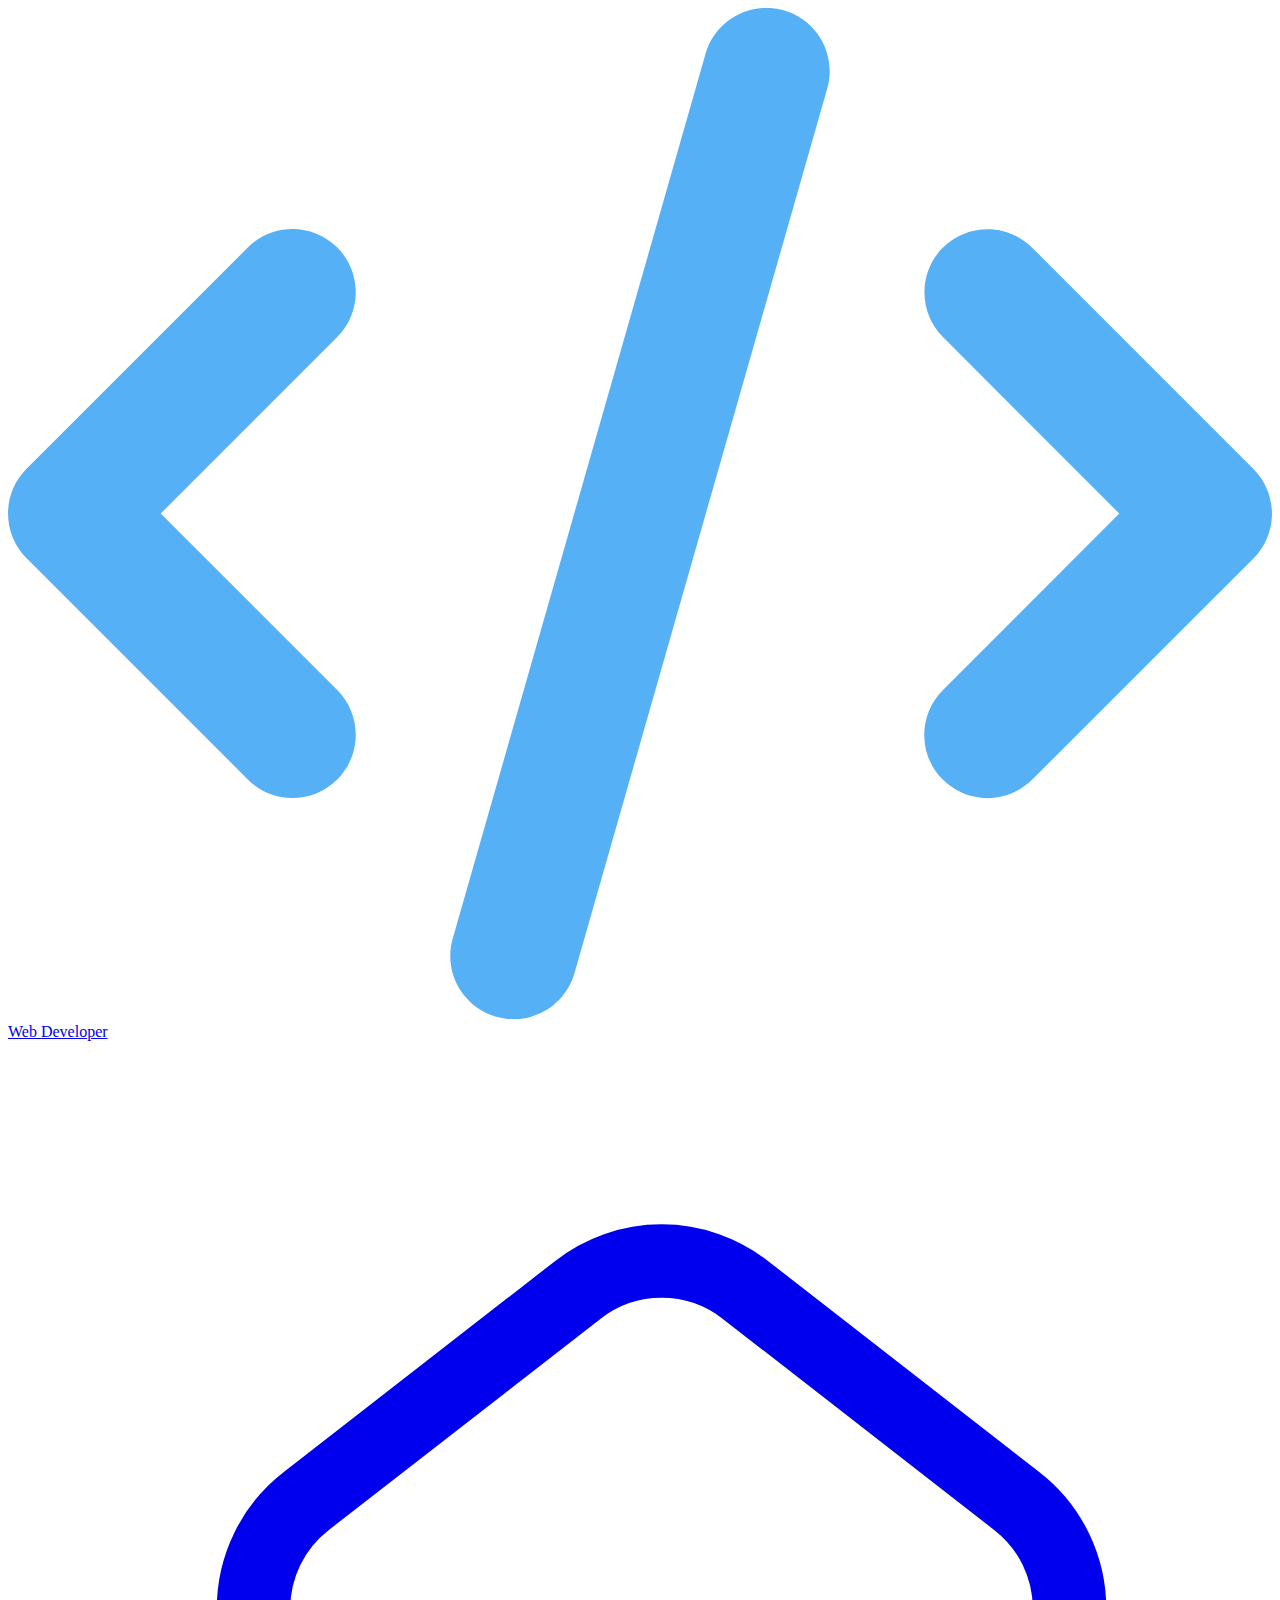
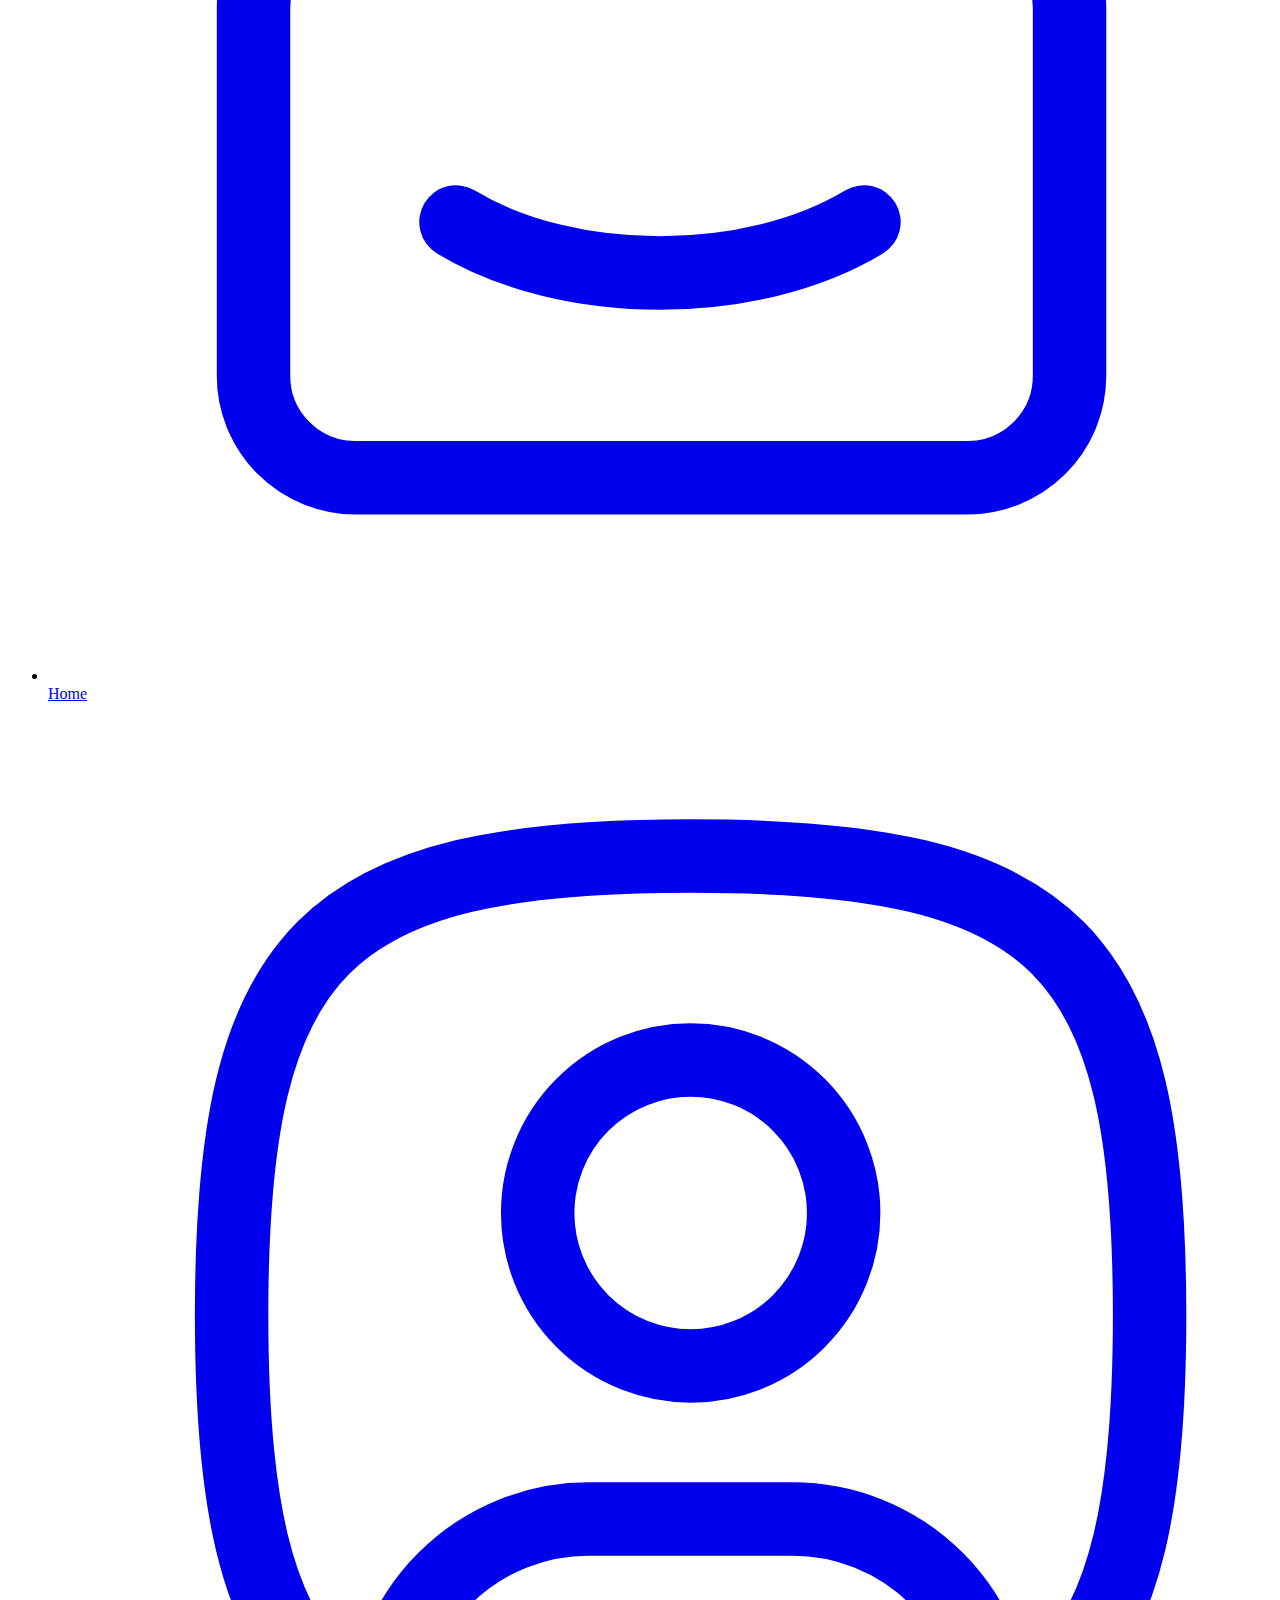
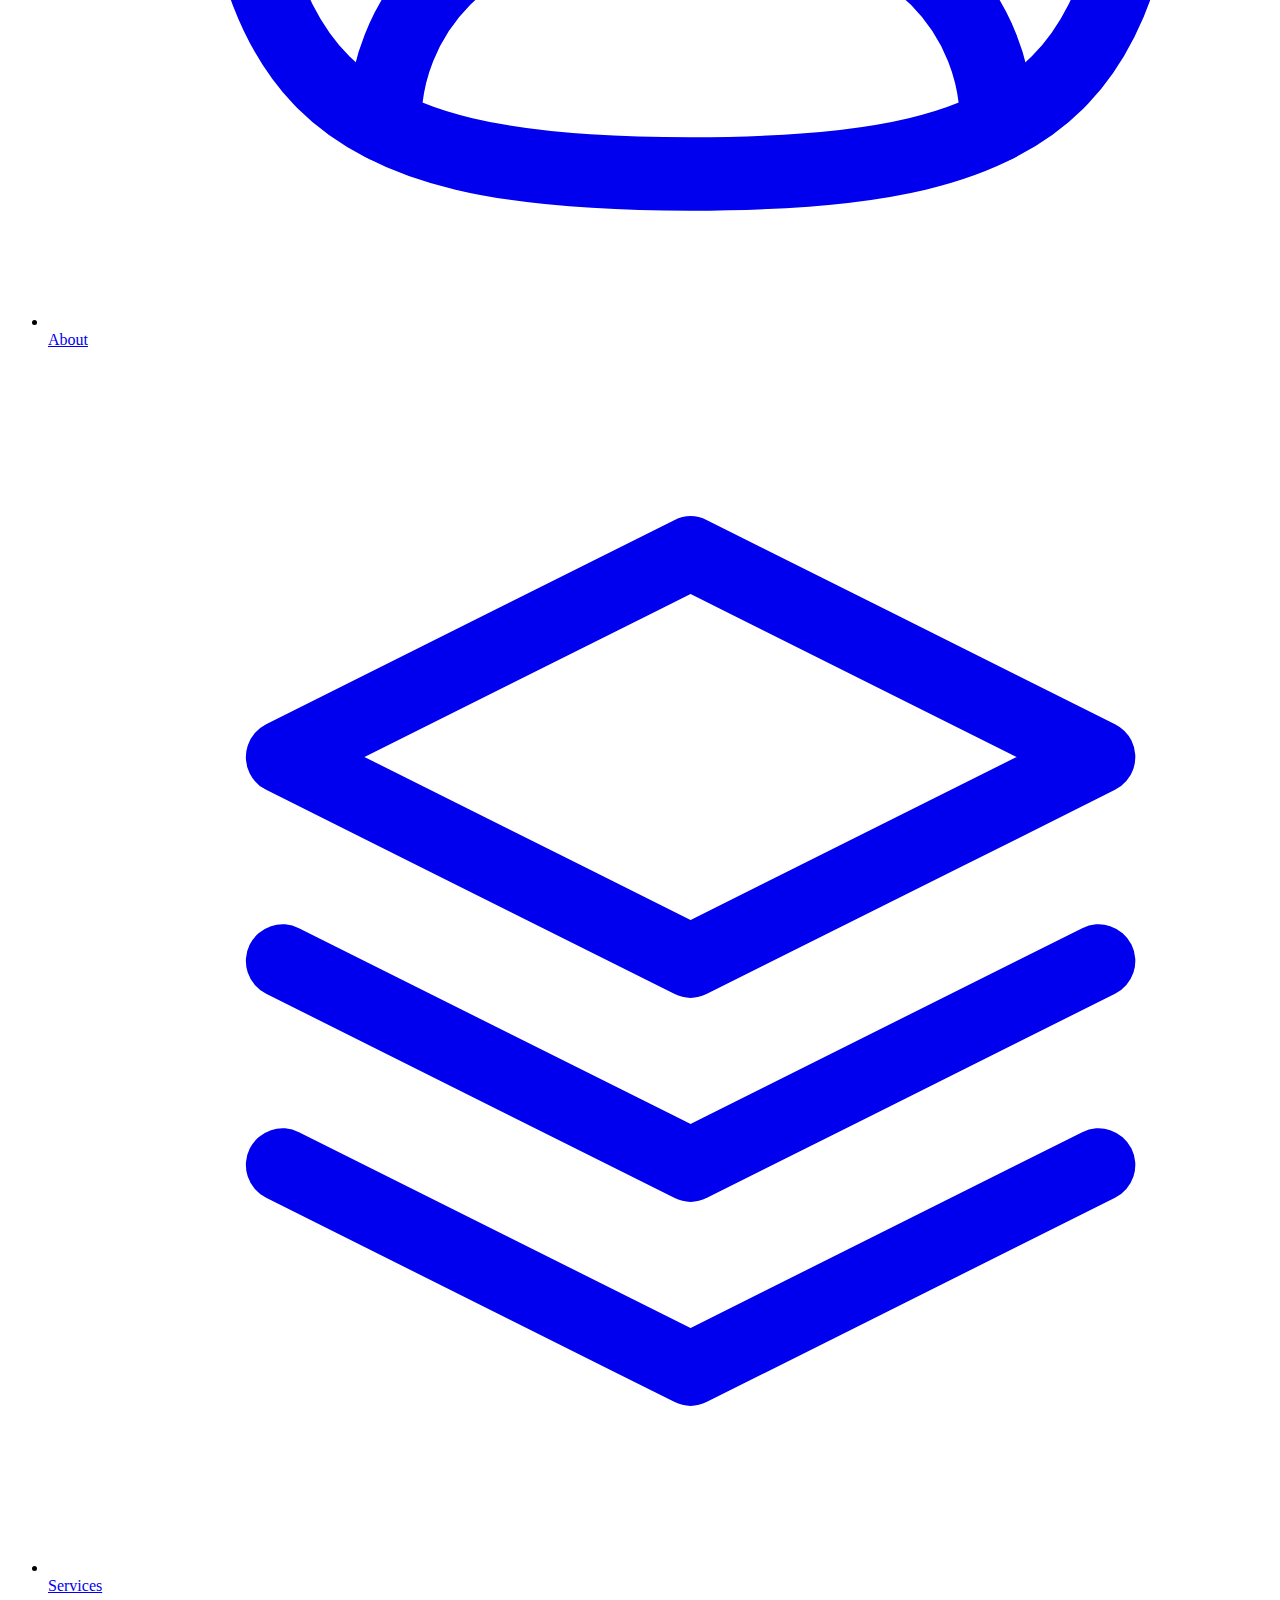
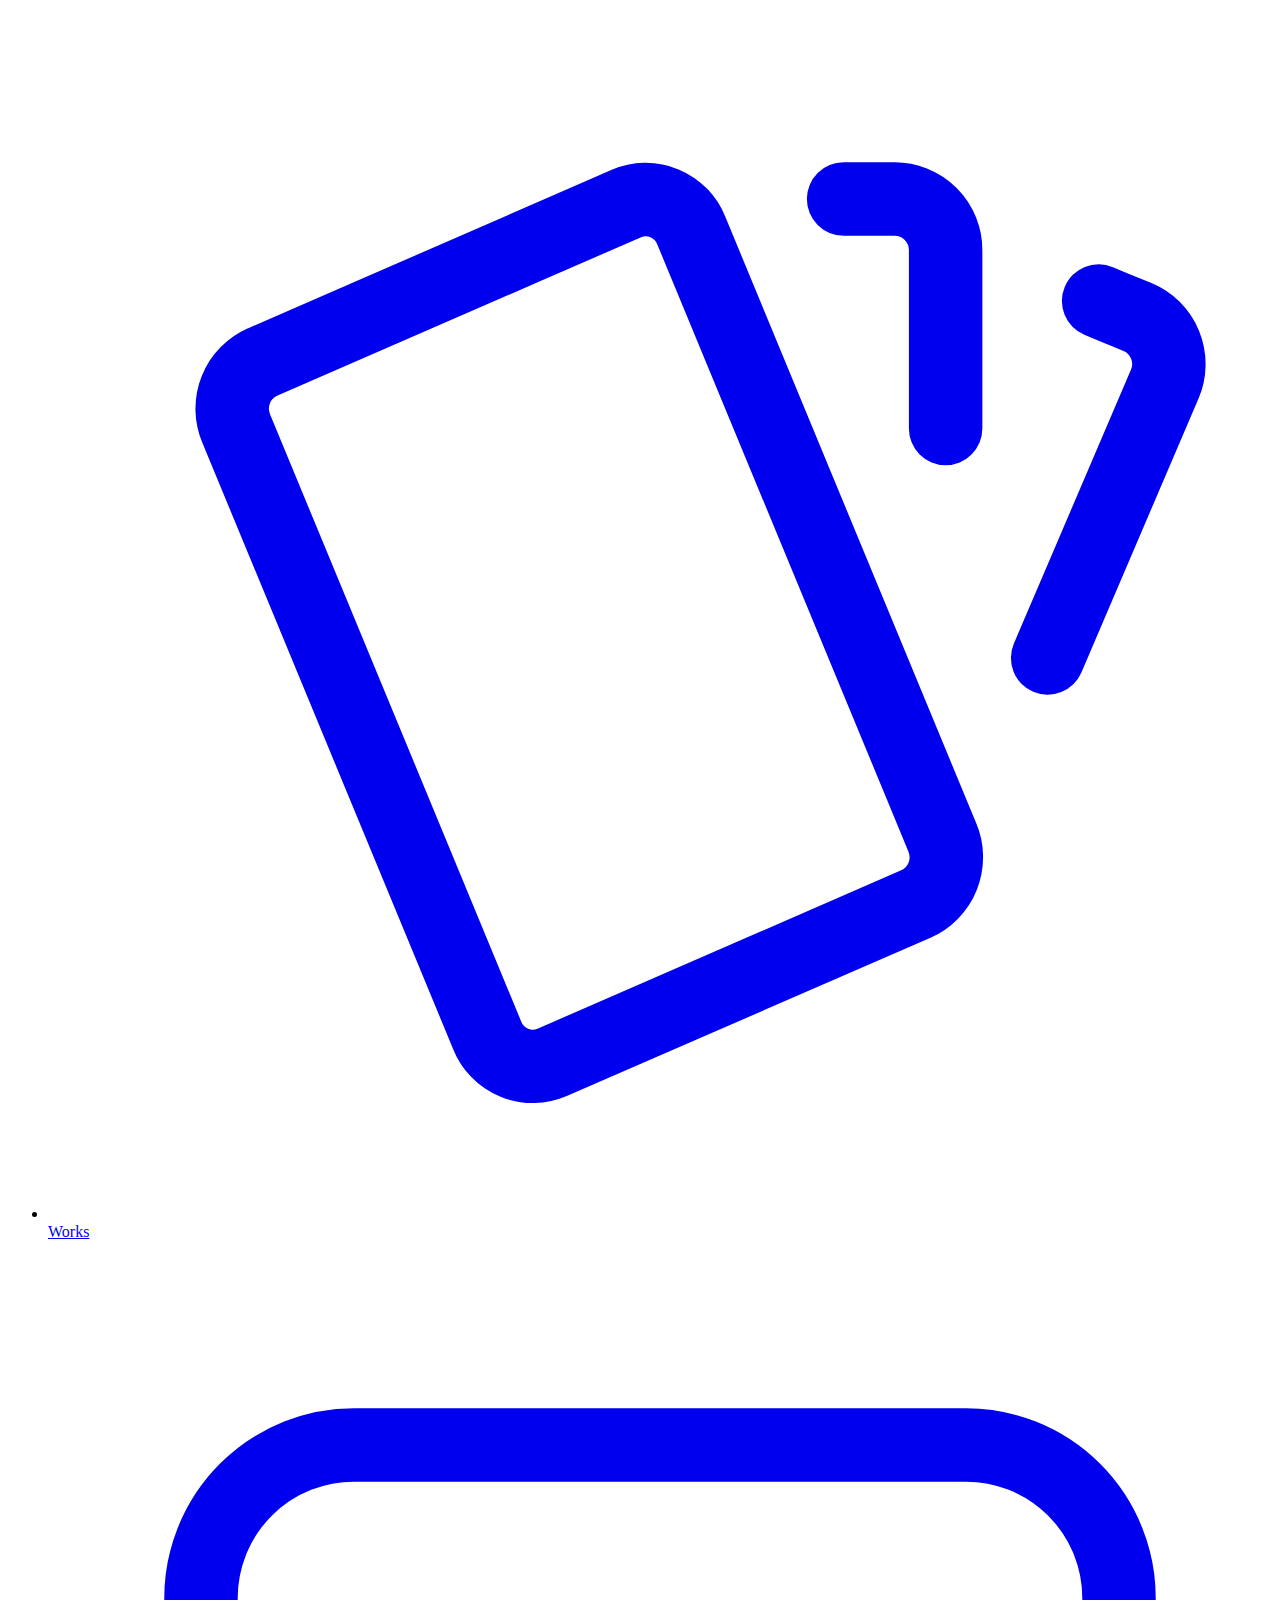
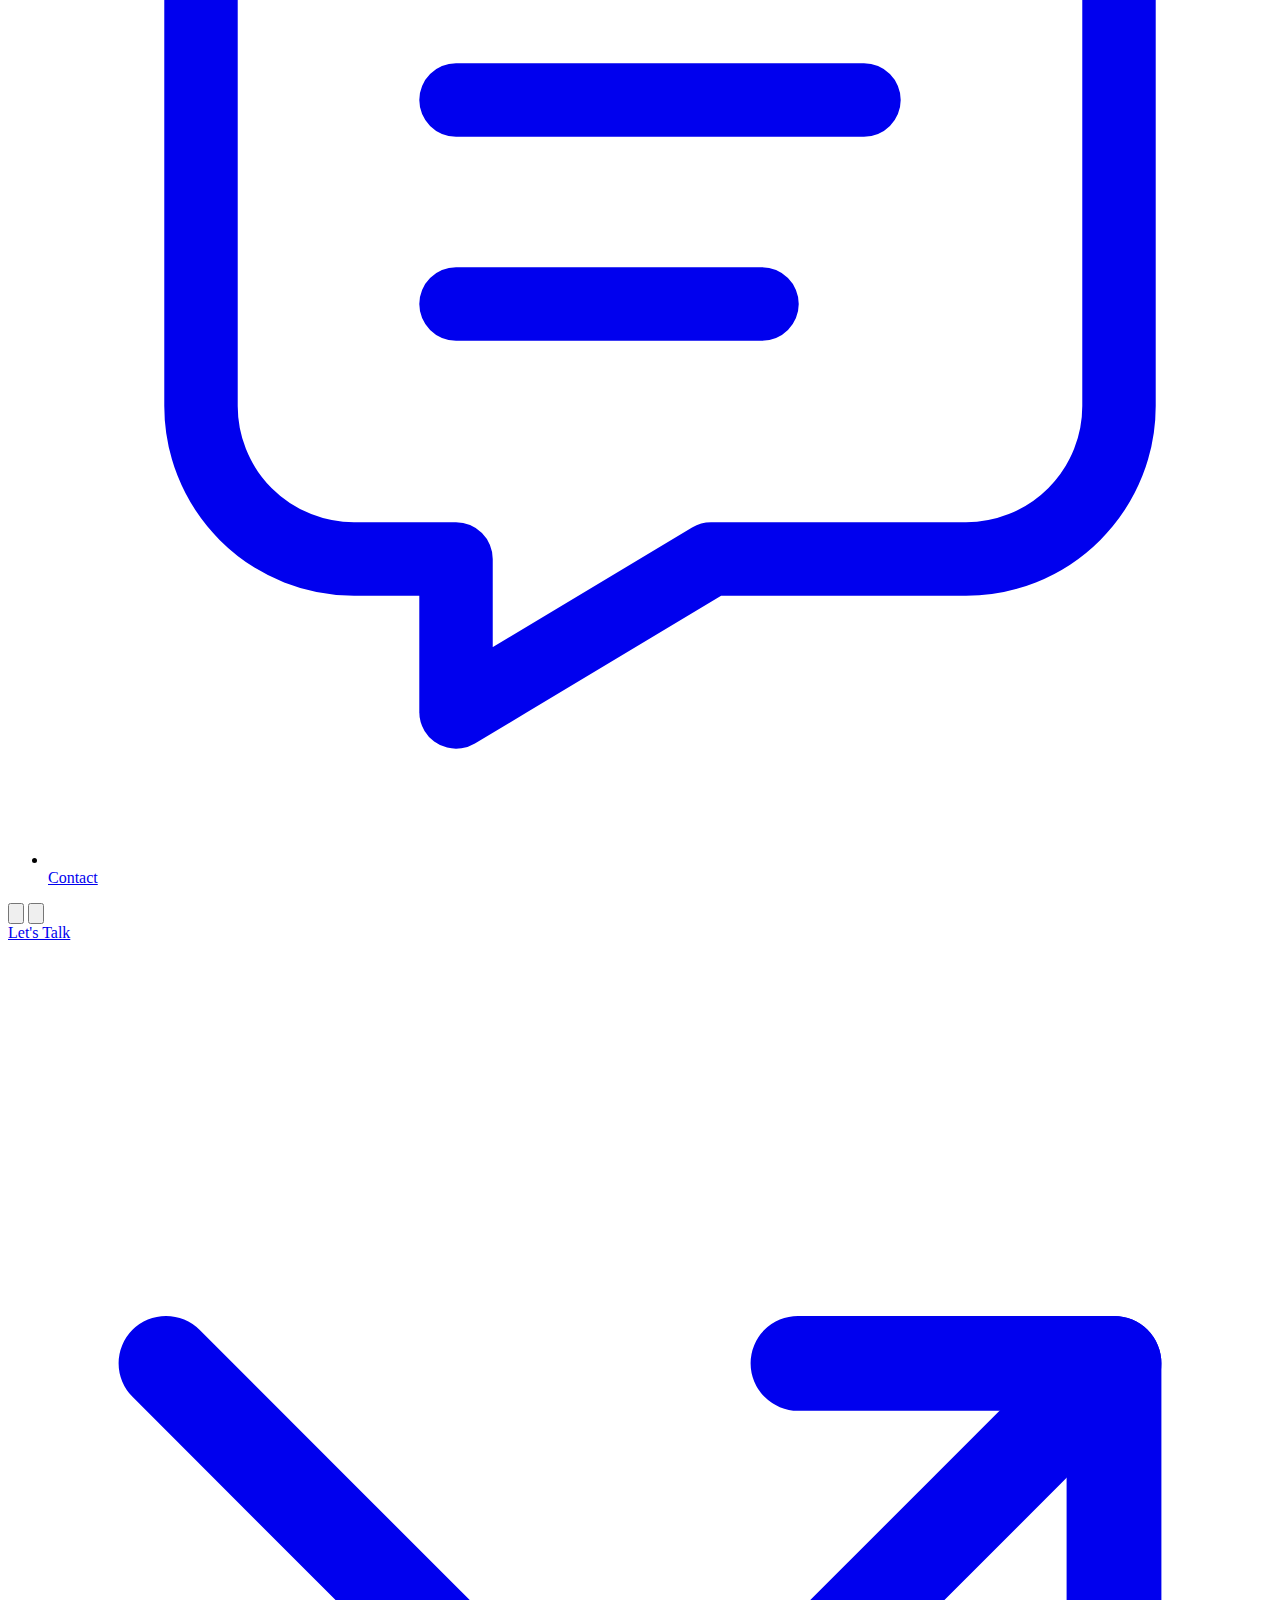
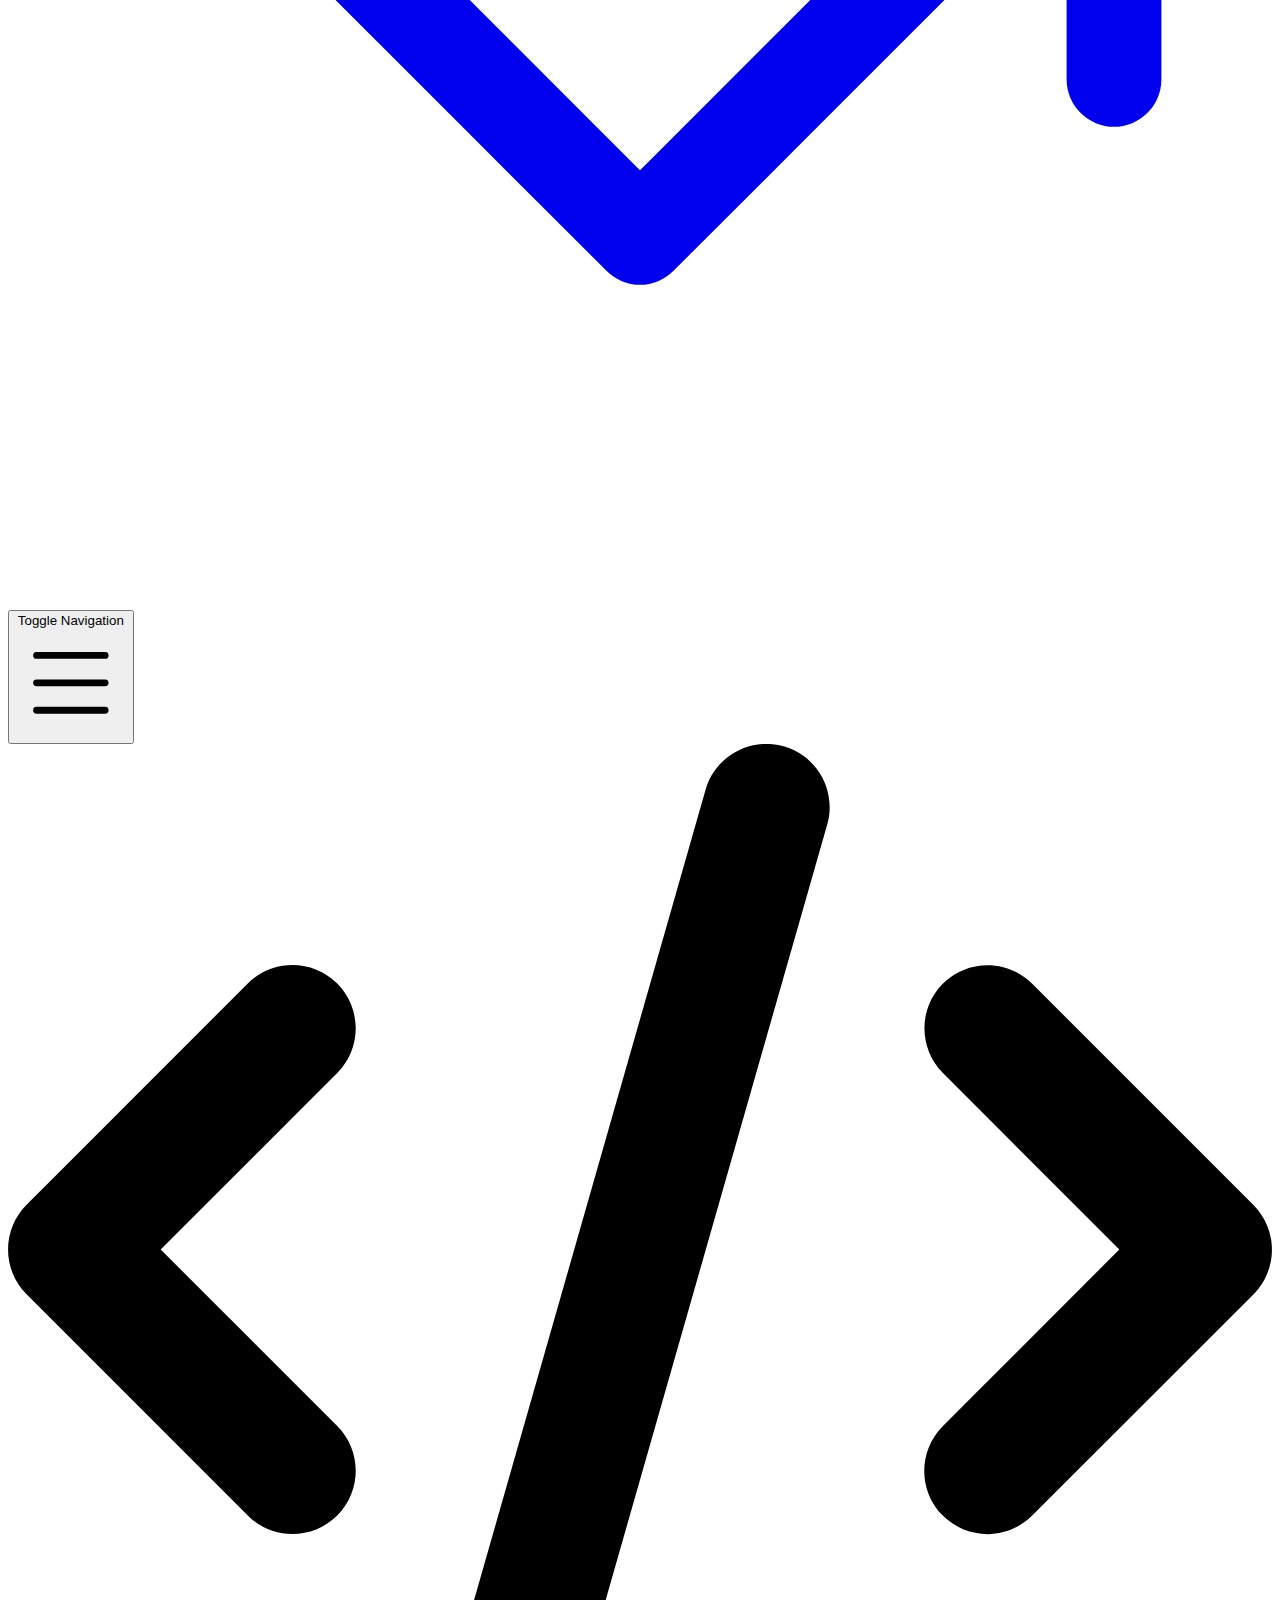
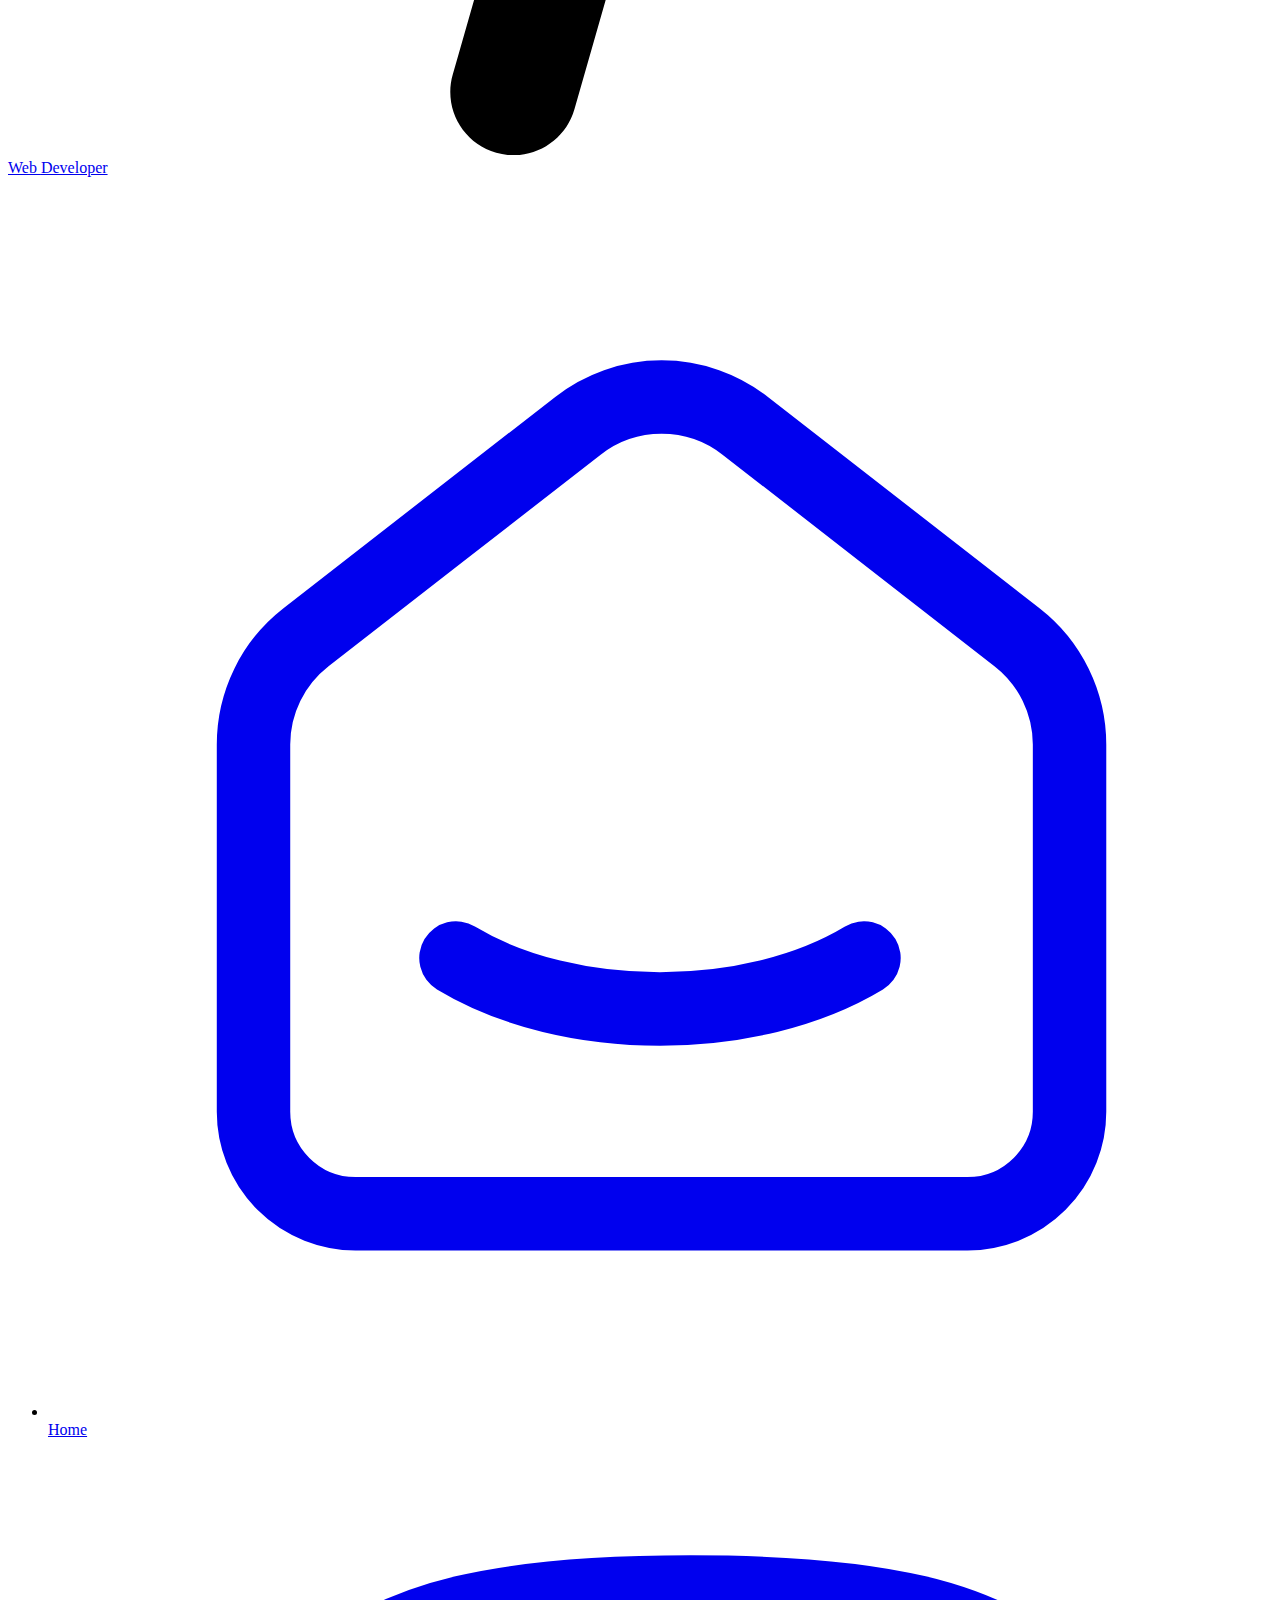
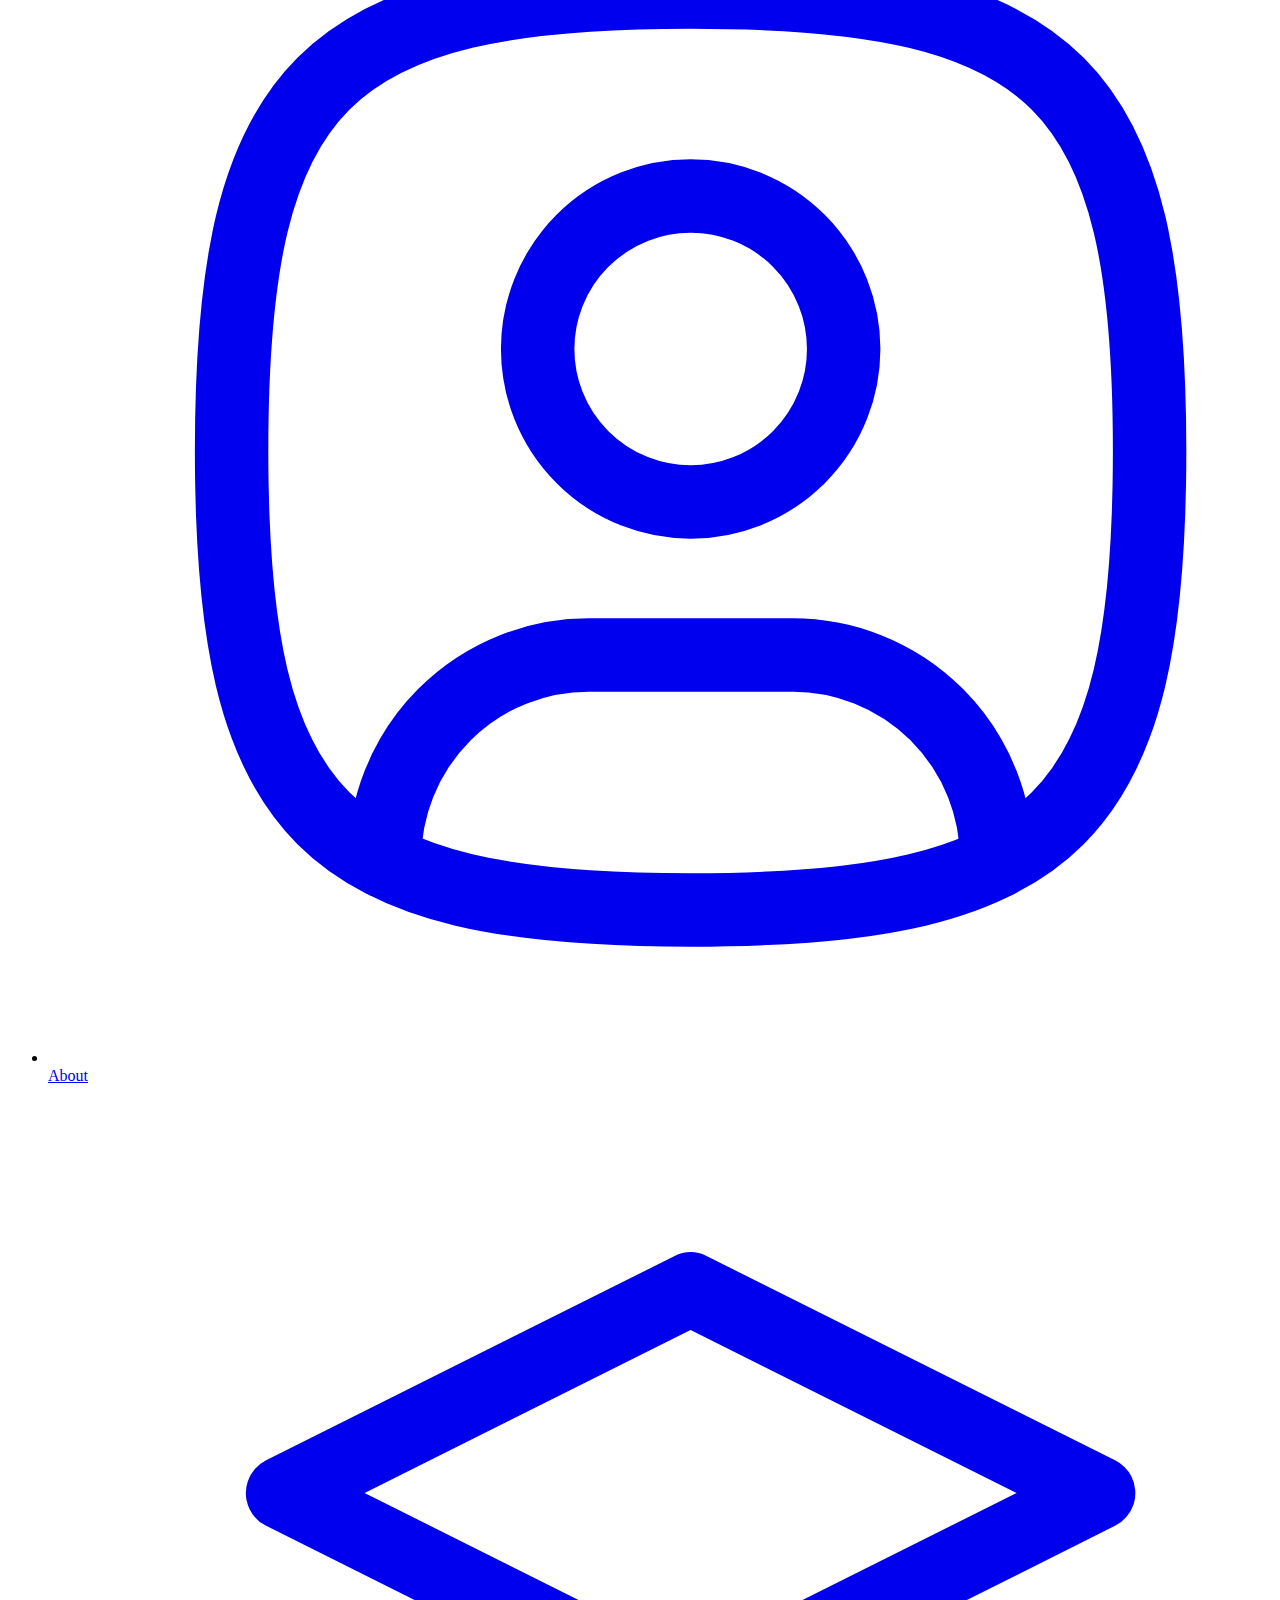
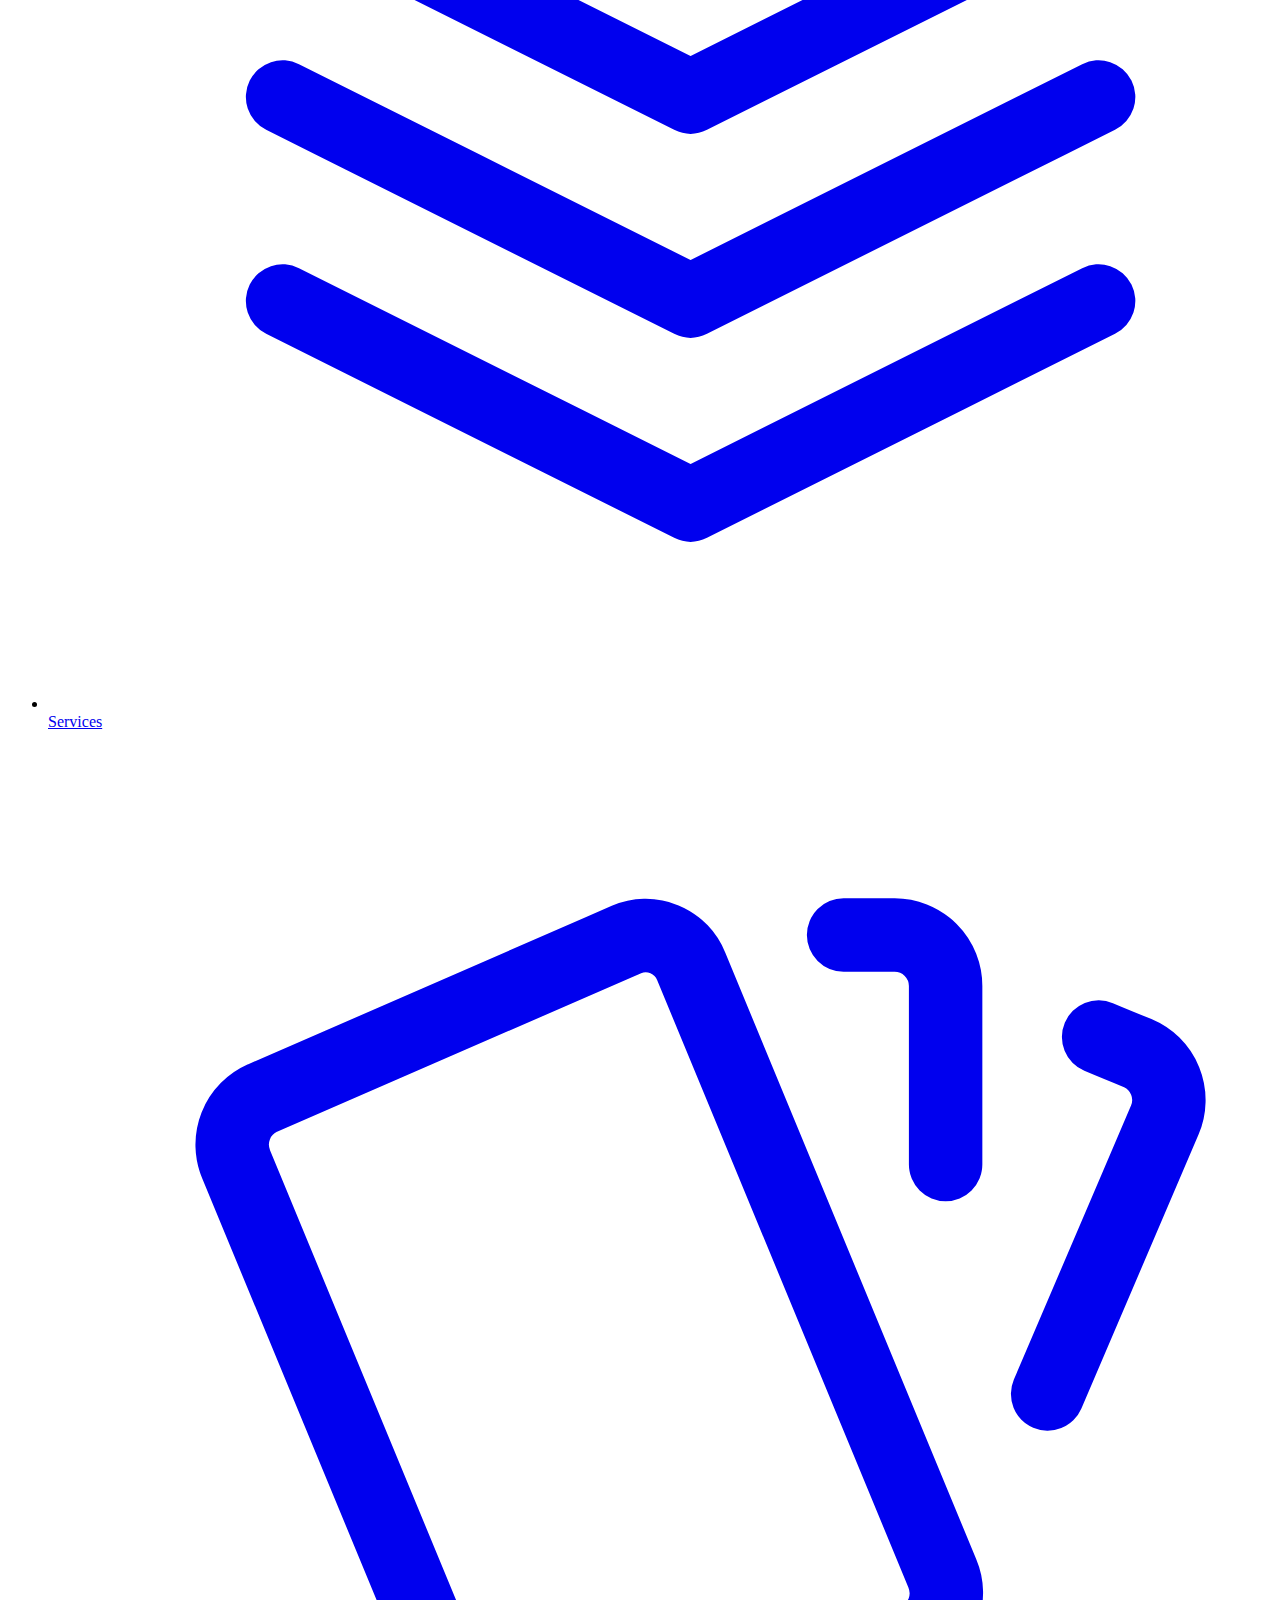
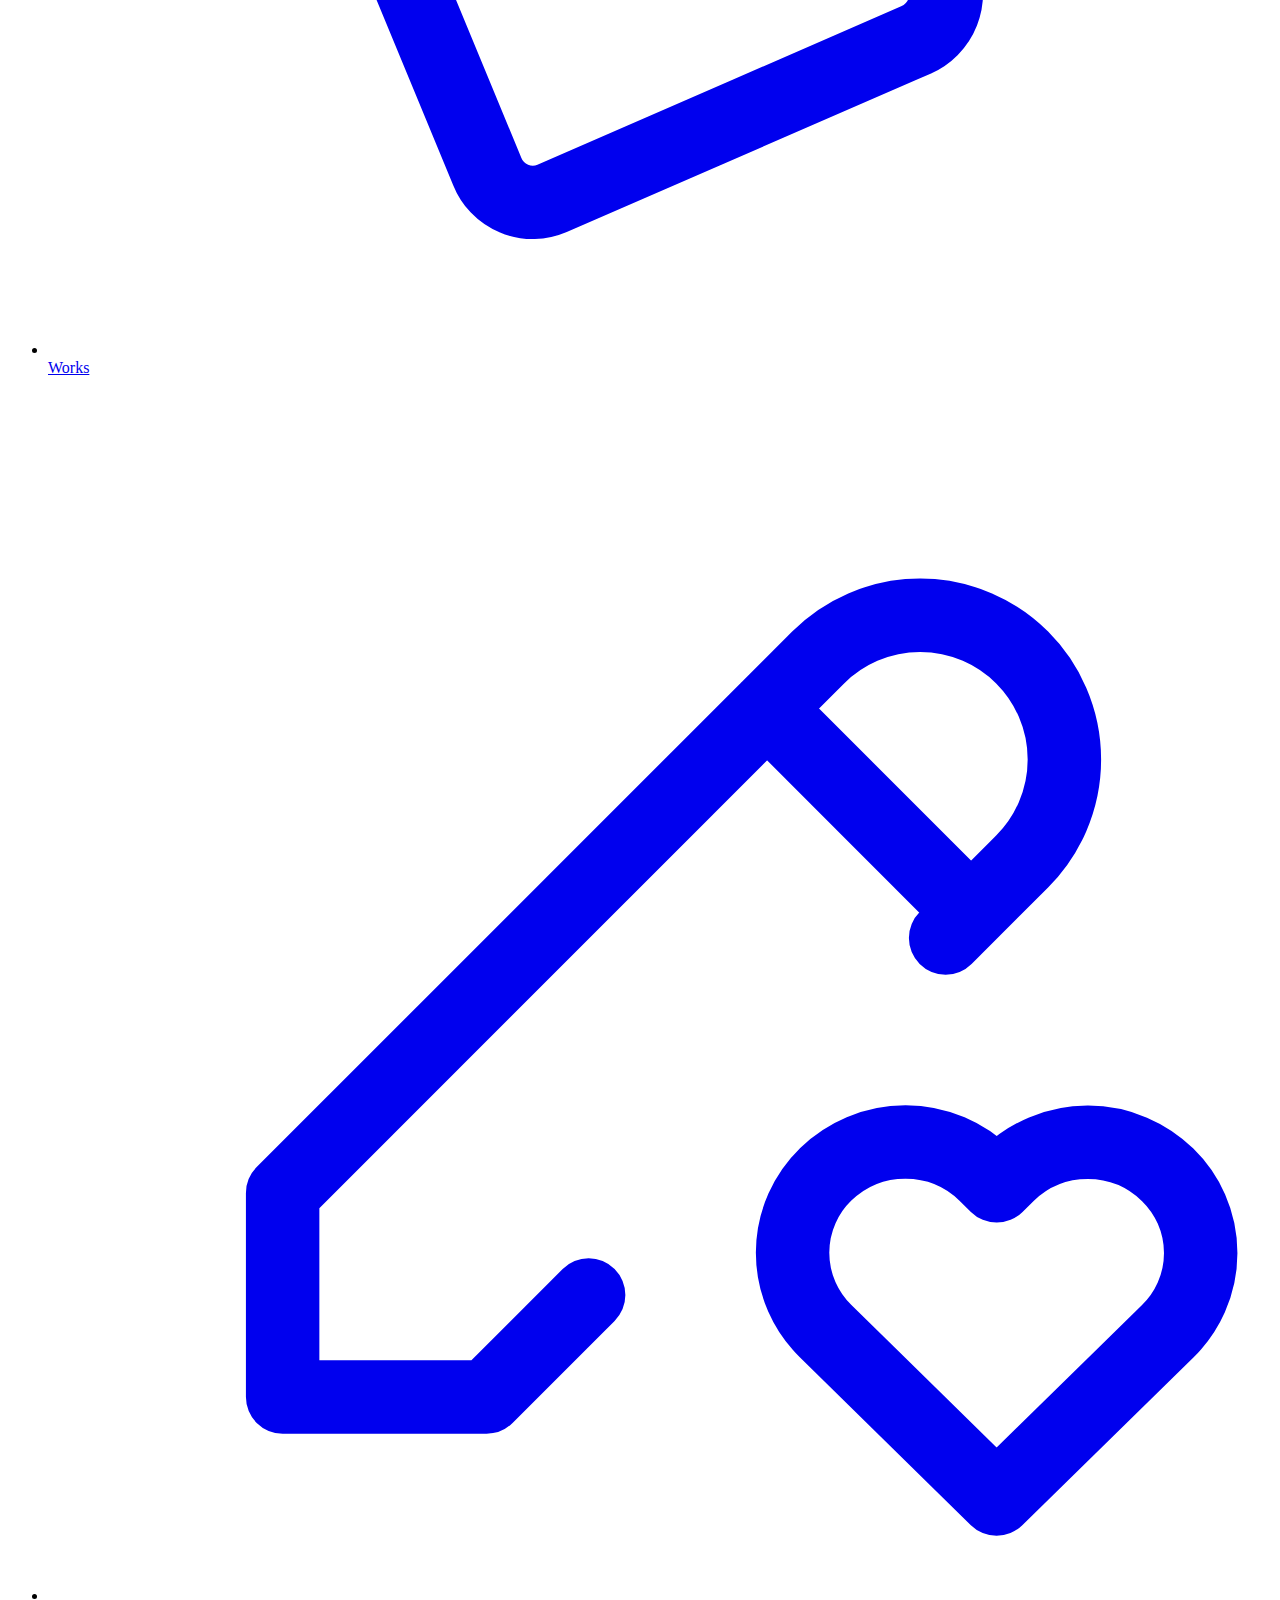
==== contact.html @ a7aecbc8 "dj" ====
<!DOCTYPE html>
<html lang="en" class="h-full">

<head>
    <!-- Required meta tags -->
    <meta charset="UTF-8" />
    <meta name="viewport" content="width=device-width, initial-scale=1.0" />
    <meta http-equiv="X-UA-Compatible" content="ie=edge" />

    <!-- Title -->
    <title>Gowtham - portfolio</title>

    <!-- Favicon -->
    <link rel="icon" href="assets/img/favicon.svg" type="image/svg+xml">

    <!-- Fonts -->
    <link rel="preconnect" href="https://fonts.googleapis.com" />
    <link rel="preconnect" href="https://fonts.gstatic.com" crossorigin />
    <link href="https://fonts.googleapis.com/css2?family=Bricolage+Grotesque:opsz,wght@12..96,300;12..96,400;12..96,500;12..96,600;12..96,700&display=swap" rel="stylesheet" />

    <!-- Styles -->
    <link rel="stylesheet" type="text/css" href="./assets/css/swiper-bundle.min.css" />
    <link rel="stylesheet" type="text/css" href="./assets/css/venobox.min.css" />
    <link rel="stylesheet" type="text/css" href="./assets/css/style.css" />
</head>


<body class="relative h-screen overflow-y-auto overflow-x-hidden bg-light text-dark dark:bg-dark-2 dark:text-light">
    <div class="mx-auto flex max-w-screen-2xl flex-col justify-between gap-4 p-4 lg:gap-6 lg:p-6">
        <!-- Header -->
        <header class="sticky top-0 z-50">
            <div class="">
                <div class="flex items-center justify-between rounded-2xl bg-white p-3 shadow dark:bg-black dark:shadow-dark">
                    <!-- Logo -->
                    <a href="index.html" class="inline-flex items-center gap-3 px-3 text-2xl font-semibold text-dark dark:text-white">
                        <svg xmlns="http://www.w3.org/2000/svg" viewBox="0 0 640 512">
                            <path fill="#56b0f5" d="M392.8 1.2c-17-4.9-34.7 5-39.6 22l-128 448c-4.9 17 5 34.7 22 39.6s34.7-5 39.6-22l128-448c4.9-17-5-34.7-22-39.6zm80.6 120.1c-12.5 12.5-12.5 32.8 0 45.3L562.7 256l-89.4 89.4c-12.5 12.5-12.5 32.8 0 45.3s32.8 12.5 45.3 0l112-112c12.5-12.5 12.5-32.8 0-45.3l-112-112c-12.5-12.5-32.8-12.5-45.3 0zm-306.7 0c-12.5-12.5-32.8-12.5-45.3 0l-112 112c-12.5 12.5-12.5 32.8 0 45.3l112 112c12.5 12.5 32.8 12.5 45.3 0s12.5-32.8 0-45.3L77.3 256l89.4-89.4c12.5-12.5 12.5-32.8 0-45.3z"/>
                        </svg>

                        <span> Web <span class="text-primary">Developer</span> </span>
                    </a>

                    <!-- Navigation menu -->
                    <ul class="hidden flex-1 flex-wrap items-center justify-center lg:flex">
                        <li class="group/menu-item ">
                            <a href="index.html" class="group inline-flex items-center gap-2 rounded-lg px-3 py-2 text-center text-base font-medium text-muted transition hover:bg-light hover:text-dark group-[.active]/menu-item:bg-light group-[.active]/menu-item:text-dark dark:hover:bg-dark-2 dark:hover:text-white dark:group-[.active]/menu-item:bg-dark-2 dark:group-[.active]/menu-item:text-white">
                                <svg xmlns="http://www.w3.org/2000/svg" viewBox="0 0 20 20" fill="none" stroke="currentColor" stroke-linecap="round" stroke-linejoin="round" stroke-width="1.2" class="h-6 w-6 text-[#8991A7] transition group-hover:text-dark group-[.active]/menu-item:text-dark dark:group-hover:text-white dark:group-[.active]/menu-item:text-white">
                                    <path d="M15.833 7.258 11.39 3.802a2.222 2.222 0 0 0-2.728 0L4.216 7.258a2.22 2.22 0 0 0-.858 1.754v6a1.667 1.667 0 0 0 1.667 1.667h10a1.667 1.667 0 0 0 1.667-1.666v-6c0-.686-.317-1.334-.859-1.755Z" />
                                    <path d="M13.333 12.5c-1.841 1.11-4.826 1.11-6.667 0" />
                                </svg>
                                <span>Home</span>
                            </a>
                        </li>
                        <li class="group/menu-item ">
                            <a href="about.html" class="group inline-flex items-center gap-2 rounded-lg px-3 py-2 text-center text-base font-medium text-muted transition hover:bg-light hover:text-dark group-[.active]/menu-item:bg-light group-[.active]/menu-item:text-dark dark:hover:bg-dark-2 dark:hover:text-white dark:group-[.active]/menu-item:bg-dark-2 dark:group-[.active]/menu-item:text-white">
                                <svg xmlns="http://www.w3.org/2000/svg" viewBox="0 0 20 20" fill="none" stroke="currentColor" stroke-linecap="round" stroke-linejoin="round" stroke-width="1.2" class="h-6 w-6 text-[#8991A7] transition group-hover:text-dark group-[.active]/menu-item:text-dark dark:group-hover:text-white dark:group-[.active]/menu-item:text-white">
                                    <path d="M10.5 10.833a2.5 2.5 0 1 0 0-5 2.5 2.5 0 0 0 0 5Z" />
                                    <path d="M10.5 2.5c6 0 7.5 1.5 7.5 7.5s-1.5 7.5-7.5 7.5S3 16 3 10s1.5-7.5 7.5-7.5Z" />
                                    <path d="M5.5 16.708v-.041a3.333 3.333 0 0 1 3.333-3.334h3.334a3.333 3.333 0 0 1 3.333 3.334v.041" />
                                </svg>
                                <span>About</span>
                            </a>
                        </li>
                        <li class="group/menu-item ">
                            <a href="services.html" class="group inline-flex items-center gap-2 rounded-lg px-3 py-2 text-center text-base font-medium text-muted transition hover:bg-light hover:text-dark group-[.active]/menu-item:bg-light group-[.active]/menu-item:text-dark dark:hover:bg-dark-2 dark:hover:text-white dark:group-[.active]/menu-item:bg-dark-2 dark:group-[.active]/menu-item:text-white">
                                <svg xmlns="http://www.w3.org/2000/svg" viewBox="0 0 20 20" fill="none" stroke="currentColor" stroke-linecap="round" stroke-linejoin="round" stroke-width="1.2" class="h-6 w-6 text-[#8991A7] transition group-hover:text-dark group-[.active]/menu-item:text-dark dark:group-hover:text-white dark:group-[.active]/menu-item:text-white">
                                    <path d="M10.5 3.333 3.833 6.667 10.5 10l6.667-3.333L10.5 3.333ZM3.833 10l6.667 3.333L17.167 10M3.833 13.333l6.667 3.334 6.667-3.334" />
                                </svg>
                                <span>Services</span>
                            </a>
                        </li>
                        <li class="group/menu-item ">
                            <a href="portfolio.html" class="group inline-flex items-center gap-2 rounded-lg px-3 py-2 text-center text-base font-medium text-muted transition hover:bg-light hover:text-dark group-[.active]/menu-item:bg-light group-[.active]/menu-item:text-dark dark:hover:bg-dark-2 dark:hover:text-white dark:group-[.active]/menu-item:bg-dark-2 dark:group-[.active]/menu-item:text-white">
                                <svg xmlns="http://www.w3.org/2000/svg" viewBox="0 0 20 20" fill="none" stroke="currentColor" stroke-linecap="round" stroke-linejoin="round" stroke-width="1.2" class="h-6 w-6 text-[#8991A7] transition group-hover:text-dark group-[.active]/menu-item:text-dark dark:group-hover:text-white dark:group-[.active]/menu-item:text-white">
                                    <path d="m3.503 5.998 5.949-2.591a.8.8 0 0 1 1.058.439l4.103 9.918a.834.834 0 0 1-.428 1.087l-5.948 2.59a.8.8 0 0 1-1.059-.438l-4.103-9.92a.833.833 0 0 1 .428-1.085ZM13 3.333h.833a.833.833 0 0 1 .834.834v2.916M17.167 5c.22.093.433.18.64.263a.833.833 0 0 1 .442 1.092l-1.915 4.478" />
                                </svg>
                                <span>Works</span>
                            </a>
                        </li>
                        <!-- <li class="group/menu-item ">
                            <a href="blog.html" class="group inline-flex items-center gap-2 rounded-lg px-3 py-2 text-center text-base font-medium text-muted transition hover:bg-light hover:text-dark group-[.active]/menu-item:bg-light group-[.active]/menu-item:text-dark dark:hover:bg-dark-2 dark:hover:text-white dark:group-[.active]/menu-item:bg-dark-2 dark:group-[.active]/menu-item:text-white">
                                <svg xmlns="http://www.w3.org/2000/svg" viewBox="0 0 20 20" fill="none" stroke="currentColor" stroke-linecap="round" stroke-linejoin="round" stroke-width="1.2" class="h-6 w-6 text-[#8991A7] transition group-hover:text-dark group-[.active]/menu-item:text-dark dark:group-hover:text-white dark:group-[.active]/menu-item:text-white">
                                    <path d="m14.667 9.167 1.25-1.25a2.357 2.357 0 1 0-3.333-3.334l-8.75 8.75v3.334h3.333L8.834 15m2.916-9.583 3.333 3.333m.417 9.583 2.792-2.736a1.785 1.785 0 0 0 .004-2.56 1.87 1.87 0 0 0-2.608-.005l-.186.184-.186-.184a1.869 1.869 0 0 0-2.607-.005 1.787 1.787 0 0 0-.005 2.56l2.796 2.746Z" />
                                </svg>
                                <span></span>
                            </a>
                        </li> -->
                        <li class="group/menu-item active">
                            <a href="contact.html" class="group inline-flex items-center gap-2 rounded-lg px-3 py-2 text-center text-base font-medium text-muted transition hover:bg-light hover:text-dark group-[.active]/menu-item:bg-light group-[.active]/menu-item:text-dark dark:hover:bg-dark-2 dark:hover:text-white dark:group-[.active]/menu-item:bg-dark-2 dark:group-[.active]/menu-item:text-white">
                                <svg xmlns="http://www.w3.org/2000/svg" viewBox="0 0 20 20" fill="none" stroke="currentColor" stroke-linecap="round" stroke-linejoin="round" stroke-width="1.2" class="h-6 w-6 text-[#8991A7] transition group-hover:text-dark group-[.active]/menu-item:text-dark dark:group-hover:text-white dark:group-[.active]/menu-item:text-white">
                                    <path d="M6.667 7.5h6.666m-6.666 3.333h5M15 3.333a2.5 2.5 0 0 1 2.5 2.5V12.5A2.5 2.5 0 0 1 15 15h-4.167l-4.166 2.5V15H5a2.5 2.5 0 0 1-2.5-2.5V5.833a2.5 2.5 0 0 1 2.5-2.5h10Z" />
                                </svg>
                                <span>Contact</span>
                            </a>
                        </li>
                    </ul>

                    <!-- Header buttons -->
                    <div class="hidden items-center gap-4 lg:flex">
                        <!-- Theme appearance toggler -->
                        <div class="">
                            <button type="button" class="hs-dark-mode group flex h-10 w-10 items-center justify-center rounded-lg text-center font-medium text-dark transition hover:bg-light hs-dark-mode-active:hidden dark:text-gray-400 dark:hover:text-gray-500" data-hs-theme-click-value="dark">
                                <svg xmlns="http://www.w3.org/2000/svg" fill="currentColor" viewBox="0 0 24 24" class="h-6 w-6">
                                    <path d="M11.8 3a8.656 8.656 0 0 0-4.523 1.28A8.918 8.918 0 0 0 4.04 7.756a9.167 9.167 0 0 0 .44 9.24 8.863 8.863 0 0 0 3.553 3.137 8.633 8.633 0 0 0 4.624.824 8.69 8.69 0 0 0 4.381-1.723 8.973 8.973 0 0 0 2.892-3.78c.3-.738-.419-1.48-1.142-1.179a5.604 5.604 0 0 1-3.892.15 5.74 5.74 0 0 1-3.083-2.431 5.956 5.956 0 0 1-.848-3.886c.17-1.357.8-2.61 1.78-3.541l.069-.072c.485-.567.099-1.488-.668-1.488h-.234l-.06-.005L11.8 3Z" />
                                </svg>
                            </button>
                            <button type="button" class="hs-dark-mode group hidden h-10 w-10 items-center justify-center rounded-lg text-center font-medium text-dark transition hover:bg-light hs-dark-mode-active:flex dark:text-[#FD7E41] dark:hover:bg-dark dark:hover:text-[#FD7E41]" data-hs-theme-click-value="light">
                                <svg xmlns="http://www.w3.org/2000/svg" fill="currentColor" viewBox="0 0 20 20" class="h-6 w-6">
                                    <path d="M10 15.833a.833.833 0 0 1 .828.736l.005.098v.833a.833.833 0 0 1-1.66.097l-.006-.097v-.833a.833.833 0 0 1 .833-.834Zm5.26-1.741.08.069.582.583a.833.833 0 0 1-1.1 1.248l-.078-.07-.583-.583a.833.833 0 0 1 1.015-1.306l.085.059Zm-9.42.068a.833.833 0 0 1 .068 1.1l-.069.08-.583.582a.833.833 0 0 1-1.248-1.1l.07-.078.583-.583a.833.833 0 0 1 1.178 0ZM3.333 9.167a.833.833 0 0 1 .098 1.66l-.098.006H2.5a.833.833 0 0 1-.098-1.66l.098-.006h.833Zm14.167 0a.833.833 0 0 1 .098 1.66l-.098.006h-.833a.833.833 0 0 1-.098-1.66l.098-.006h.833ZM5.178 4.008l.078.07.583.583a.833.833 0 0 1-1.1 1.247l-.078-.069-.583-.583A.833.833 0 0 1 5.092 3.95l.086.058Zm10.744.069a.833.833 0 0 1 .07 1.1l-.07.079-.583.583a.833.833 0 0 1-1.247-1.1l.069-.078.583-.584a.833.833 0 0 1 1.178 0ZM10 1.667a.833.833 0 0 1 .828.736l.005.097v.833a.833.833 0 0 1-1.66.098l-.006-.098V2.5A.833.833 0 0 1 10 1.667Zm0 4.166a4.167 4.167 0 1 1-4.163 4.348L5.833 10l.004-.18A4.167 4.167 0 0 1 10 5.832Z" />
                                </svg>
                            </button>
                        </div>

                        <a href="contact.html" class="inline-flex items-center gap-2 rounded-lg bg-dark px-6 py-4 text-center text-base font-semibold leading-tight text-white transition hover:bg-primary dark:bg-dark-2 dark:text-white dark:hover:bg-primary dark:hover:text-white">
                            <span>Let's Talk</span>
                            <svg xmlns="http://www.w3.org/2000/svg" fill="none" viewBox="0 0 20 20" stroke="currentColor" stroke-linecap="round" stroke-linejoin="round" stroke-width="1.5" class="h-5 w-5">
                                <path d="M17.5 11.667v-5h-5" />
                                <path d="m17.5 6.667-7.5 7.5-7.5-7.5" />
                            </svg>
                        </a>
                    </div>

                    <!-- Navigation toggler -->
                    <button type="button" class="text-dark transition dark:text-white/70 lg:hidden" data-hs-overlay="#mobile-menu" aria-controls="mobile-menu" aria-label="Toggle navigation">
                        <span class="sr-only">Toggle Navigation</span>
                        <svg class="h-9 w-9 flex-shrink-0" fill="currentColor" viewBox="0 0 16 16">
                            <path fill-rule="evenodd" d="M2.5 12a.5.5 0 0 1 .5-.5h10a.5.5 0 0 1 0 1H3a.5.5 0 0 1-.5-.5zm0-4a.5.5 0 0 1 .5-.5h10a.5.5 0 0 1 0 1H3a.5.5 0 0 1-.5-.5zm0-4a.5.5 0 0 1 .5-.5h10a.5.5 0 0 1 0 1H3a.5.5 0 0 1-.5-.5z" />
                        </svg>
                    </button>
                </div>
            </div>
        </header>
        <!-- Header end -->

        <!-- Mobile menu -->
        <div id="mobile-menu" class="hs-overlay fixed bottom-0 start-0 top-0 z-[60] hidden h-full w-64 -translate-x-full transform overflow-y-auto bg-white transition-all duration-300 hs-overlay-open:translate-x-0 dark:bg-black [&::-webkit-scrollbar-thumb]:rounded-full [&::-webkit-scrollbar-thumb]:bg-gray-300 [&::-webkit-scrollbar-track]:bg-gray-100 [&::-webkit-scrollbar]:w-2">
            <div class="flex h-full flex-col justify-between gap-5 p-5">
                <div class="">
                    <!-- Logo -->
                    <a href="index.html" class="inline-flex items-center gap-3 px-3 text-2xl font-semibold text-dark dark:text-white">
                        <svg xmlns="http://www.w3.org/2000/svg"
                            viewBox="0 0 640 512">
                            <path d="M392.8 1.2c-17-4.9-34.7 5-39.6 22l-128 448c-4.9 17 5 34.7 22 39.6s34.7-5 39.6-22l128-448c4.9-17-5-34.7-22-39.6zm80.6 120.1c-12.5 12.5-12.5 32.8 0 45.3L562.7 256l-89.4 89.4c-12.5 12.5-12.5 32.8 0 45.3s32.8 12.5 45.3 0l112-112c12.5-12.5 12.5-32.8 0-45.3l-112-112c-12.5-12.5-32.8-12.5-45.3 0zm-306.7 0c-12.5-12.5-32.8-12.5-45.3 0l-112 112c-12.5 12.5-12.5 32.8 0 45.3l112 112c12.5 12.5 32.8 12.5 45.3 0s12.5-32.8 0-45.3L77.3 256l89.4-89.4c12.5-12.5 12.5-32.8 0-45.3z" />
                            </svg>

                        <span> Web <span class="text-primary">Developer</span> </span>
                    </a>
                </div>

                <ul class="mt-4 flex flex-1 flex-col gap-2">
                    <li class="group/menu-item ">
                        <a href="index.html" class="group inline-flex w-full items-center gap-2 rounded-lg px-3 py-2 text-center text-base font-medium text-muted transition hover:bg-light hover:text-dark group-[.active]/menu-item:bg-light group-[.active]/menu-item:text-dark dark:hover:bg-dark-2 dark:hover:text-white dark:group-[.active]/menu-item:bg-dark-2 dark:group-[.active]/menu-item:text-white">
                            <svg xmlns="http://www.w3.org/2000/svg" viewBox="0 0 20 20" fill="none" stroke="currentColor" stroke-linecap="round" stroke-linejoin="round" stroke-width="1.2" class="h-6 w-6 text-[#8991A7] transition group-hover:text-dark group-[.active]/menu-item:text-dark dark:group-hover:text-white dark:group-[.active]/menu-item:text-white">
                                <path d="M15.833 7.258 11.39 3.802a2.222 2.222 0 0 0-2.728 0L4.216 7.258a2.22 2.22 0 0 0-.858 1.754v6a1.667 1.667 0 0 0 1.667 1.667h10a1.667 1.667 0 0 0 1.667-1.666v-6c0-.686-.317-1.334-.859-1.755Z" />
                                <path d="M13.333 12.5c-1.841 1.11-4.826 1.11-6.667 0" />
                            </svg>
                            <span>Home</span>
                        </a>
                    </li>
                    <li class="group/menu-item ">
                        <a href="about.html" class="group inline-flex w-full items-center gap-2 rounded-lg px-3 py-2 text-center text-base font-medium text-muted transition hover:bg-light hover:text-dark group-[.active]/menu-item:bg-light group-[.active]/menu-item:text-dark dark:hover:bg-dark-2 dark:hover:text-white dark:group-[.active]/menu-item:bg-dark-2 dark:group-[.active]/menu-item:text-white">
                            <svg xmlns="http://www.w3.org/2000/svg" viewBox="0 0 20 20" fill="none" stroke="currentColor" stroke-linecap="round" stroke-linejoin="round" stroke-width="1.2" class="h-6 w-6 text-[#8991A7] transition group-hover:text-dark group-[.active]/menu-item:text-dark dark:group-hover:text-white dark:group-[.active]/menu-item:text-white">
                                <path d="M10.5 10.833a2.5 2.5 0 1 0 0-5 2.5 2.5 0 0 0 0 5Z" />
                                <path d="M10.5 2.5c6 0 7.5 1.5 7.5 7.5s-1.5 7.5-7.5 7.5S3 16 3 10s1.5-7.5 7.5-7.5Z" />
                                <path d="M5.5 16.708v-.041a3.333 3.333 0 0 1 3.333-3.334h3.334a3.333 3.333 0 0 1 3.333 3.334v.041" />
                            </svg>
                            <span>About</span>
                        </a>
                    </li>
                    <li class="group/menu-item ">
                        <a href="services.html" class="group inline-flex w-full items-center gap-2 rounded-lg px-3 py-2 text-center text-base font-medium text-muted transition hover:bg-light hover:text-dark group-[.active]/menu-item:bg-light group-[.active]/menu-item:text-dark dark:hover:bg-dark-2 dark:hover:text-white dark:group-[.active]/menu-item:bg-dark-2 dark:group-[.active]/menu-item:text-white">
                            <svg xmlns="http://www.w3.org/2000/svg" viewBox="0 0 20 20" fill="none" stroke="currentColor" stroke-linecap="round" stroke-linejoin="round" stroke-width="1.2" class="h-6 w-6 text-[#8991A7] transition group-hover:text-dark group-[.active]/menu-item:text-dark dark:group-hover:text-white dark:group-[.active]/menu-item:text-white">
                                <path d="M10.5 3.333 3.833 6.667 10.5 10l6.667-3.333L10.5 3.333ZM3.833 10l6.667 3.333L17.167 10M3.833 13.333l6.667 3.334 6.667-3.334" />
                            </svg>
                            <span>Services</span>
                        </a>
                    </li>
                    <li class="group/menu-item ">
                        <a href="portfolio.html" class="group inline-flex w-full items-center gap-2 rounded-lg px-3 py-2 text-center text-base font-medium text-muted transition hover:bg-light hover:text-dark group-[.active]/menu-item:bg-light group-[.active]/menu-item:text-dark dark:hover:bg-dark-2 dark:hover:text-white dark:group-[.active]/menu-item:bg-dark-2 dark:group-[.active]/menu-item:text-white">
                            <svg xmlns="http://www.w3.org/2000/svg" viewBox="0 0 20 20" fill="none" stroke="currentColor" stroke-linecap="round" stroke-linejoin="round" stroke-width="1.2" class="h-6 w-6 text-[#8991A7] transition group-hover:text-dark group-[.active]/menu-item:text-dark dark:group-hover:text-white dark:group-[.active]/menu-item:text-white">
                                <path d="m3.503 5.998 5.949-2.591a.8.8 0 0 1 1.058.439l4.103 9.918a.834.834 0 0 1-.428 1.087l-5.948 2.59a.8.8 0 0 1-1.059-.438l-4.103-9.92a.833.833 0 0 1 .428-1.085ZM13 3.333h.833a.833.833 0 0 1 .834.834v2.916M17.167 5c.22.093.433.18.64.263a.833.833 0 0 1 .442 1.092l-1.915 4.478" />
                            </svg>
                            <span>Works</span>
                        </a>
                    </li>
                    <li class="group/menu-item ">
                        <a href="blog.html" class="group inline-flex w-full items-center gap-2 rounded-lg px-3 py-2 text-center text-base font-medium text-muted transition hover:bg-light hover:text-dark group-[.active]/menu-item:bg-light group-[.active]/menu-item:text-dark dark:hover:bg-dark-2 dark:hover:text-white dark:group-[.active]/menu-item:bg-dark-2 dark:group-[.active]/menu-item:text-white">
                            <svg xmlns="http://www.w3.org/2000/svg" viewBox="0 0 20 20" fill="none" stroke="currentColor" stroke-linecap="round" stroke-linejoin="round" stroke-width="1.2" class="h-6 w-6 text-[#8991A7] transition group-hover:text-dark group-[.active]/menu-item:text-dark dark:group-hover:text-white dark:group-[.active]/menu-item:text-white">
                                <path d="m14.667 9.167 1.25-1.25a2.357 2.357 0 1 0-3.333-3.334l-8.75 8.75v3.334h3.333L8.834 15m2.916-9.583 3.333 3.333m.417 9.583 2.792-2.736a1.785 1.785 0 0 0 .004-2.56 1.87 1.87 0 0 0-2.608-.005l-.186.184-.186-.184a1.869 1.869 0 0 0-2.607-.005 1.787 1.787 0 0 0-.005 2.56l2.796 2.746Z" />
                            </svg>
                            <span></span>
                        </a>
                    </li>
                    <li class="group/menu-item active">
                        <a href="contact.html" class="group inline-flex w-full items-center gap-2 rounded-lg px-3 py-2 text-center text-base font-medium text-muted transition hover:bg-light hover:text-dark group-[.active]/menu-item:bg-light group-[.active]/menu-item:text-dark dark:hover:bg-dark-2 dark:hover:text-white dark:group-[.active]/menu-item:bg-dark-2 dark:group-[.active]/menu-item:text-white">
                            <svg xmlns="http://www.w3.org/2000/svg" viewBox="0 0 20 20" fill="none" stroke="currentColor" stroke-linecap="round" stroke-linejoin="round" stroke-width="1.2" class="h-6 w-6 text-[#8991A7] transition group-hover:text-dark group-[.active]/menu-item:text-dark dark:group-hover:text-white dark:group-[.active]/menu-item:text-white">
                                <path d="M6.667 7.5h6.666m-6.666 3.333h5M15 3.333a2.5 2.5 0 0 1 2.5 2.5V12.5A2.5 2.5 0 0 1 15 15h-4.167l-4.166 2.5V15H5a2.5 2.5 0 0 1-2.5-2.5V5.833a2.5 2.5 0 0 1 2.5-2.5h10Z" />
                            </svg>
                            <span>Contact</span>
                        </a>
                    </li>
                </ul>

                <div class="flex flex-col gap-3">
                    <button data-hs-theme-click-value="dark" class="hs-dark-mode flex w-full items-center justify-start gap-2 rounded-lg px-4 py-2 text-center text-sm text-muted transition hover:bg-light hs-dark-mode-active:hidden dark:hover:bg-dark dark:hover:text-white">
                        <svg xmlns="http://www.w3.org/2000/svg" fill="currentColor" viewBox="0 0 24 24" class="h-6 w-6">
                            <path d="M11.8 3a8.656 8.656 0 0 0-4.523 1.28A8.918 8.918 0 0 0 4.04 7.756a9.167 9.167 0 0 0 .44 9.24 8.863 8.863 0 0 0 3.553 3.137 8.633 8.633 0 0 0 4.624.824 8.69 8.69 0 0 0 4.381-1.723 8.973 8.973 0 0 0 2.892-3.78c.3-.738-.419-1.48-1.142-1.179a5.604 5.604 0 0 1-3.892.15 5.74 5.74 0 0 1-3.083-2.431 5.956 5.956 0 0 1-.848-3.886c.17-1.357.8-2.61 1.78-3.541l.069-.072c.485-.567.099-1.488-.668-1.488h-.234l-.06-.005L11.8 3Z" />
                        </svg>

                        <span>Change appearance</span>
                    </button>

                    <button data-hs-theme-click-value="light" class="hs-dark-mode hidden w-full items-center justify-start gap-2 rounded-lg px-4 py-2 text-center text-sm text-muted transition hover:bg-light hs-dark-mode-active:flex dark:hover:bg-dark dark:hover:text-white">
                        <svg xmlns="http://www.w3.org/2000/svg" fill="currentColor" viewBox="0 0 24 24" class="h-6 w-6">
                            <path d="M10 15.833a.833.833 0 0 1 .828.736l.005.098v.833a.833.833 0 0 1-1.66.097l-.006-.097v-.833a.833.833 0 0 1 .833-.834Zm5.26-1.741.08.069.582.583a.833.833 0 0 1-1.1 1.248l-.078-.07-.583-.583a.833.833 0 0 1 1.015-1.306l.085.059Zm-9.42.068a.833.833 0 0 1 .068 1.1l-.069.08-.583.582a.833.833 0 0 1-1.248-1.1l.07-.078.583-.583a.833.833 0 0 1 1.178 0ZM3.333 9.167a.833.833 0 0 1 .098 1.66l-.098.006H2.5a.833.833 0 0 1-.098-1.66l.098-.006h.833Zm14.167 0a.833.833 0 0 1 .098 1.66l-.098.006h-.833a.833.833 0 0 1-.098-1.66l.098-.006h.833ZM5.178 4.008l.078.07.583.583a.833.833 0 0 1-1.1 1.247l-.078-.069-.583-.583A.833.833 0 0 1 5.092 3.95l.086.058Zm10.744.069a.833.833 0 0 1 .07 1.1l-.07.079-.583.583a.833.833 0 0 1-1.247-1.1l.069-.078.583-.584a.833.833 0 0 1 1.178 0ZM10 1.667a.833.833 0 0 1 .828.736l.005.097v.833a.833.833 0 0 1-1.66.098l-.006-.098V2.5A.833.833 0 0 1 10 1.667Zm0 4.166a4.167 4.167 0 1 1-4.163 4.348L5.833 10l.004-.18A4.167 4.167 0 0 1 10 5.832Z" />
                        </svg>

                        <span>Change appearance</span>
                    </button>

                    <a href="contact.html" class="inline-flex w-full items-center justify-center gap-2 rounded-lg bg-dark px-6 py-4 text-center text-base font-semibold leading-tight text-white transition hover:bg-primary dark:bg-dark-2 dark:text-white dark:hover:bg-primary dark:hover:text-white">
                        <span>Let's Talk</span>
                        <svg xmlns="http://www.w3.org/2000/svg" fill="none" viewBox="0 0 20 20" stroke="currentColor" stroke-linecap="round" stroke-linejoin="round" stroke-width="1.5" class="h-5 w-5">
                            <path d="M17.5 11.667v-5h-5" />
                            <path d="m17.5 6.667-7.5 7.5-7.5-7.5" />
                        </svg>
                    </a>
                </div>
            </div>
        </div>


        <main class="grid grid-cols-1 gap-4 lg:grid-cols-3 lg:gap-6">
            <!-- Intro -->
            <div class="">
                <div class="rounded-2xl bg-white p-6 shadow dark:bg-black dark:shadow-dark lg:sticky lg:top-24">
                    <div class="aspect-6/4 overflow-hidden rounded-lg bg-light pt-4 text-center dark:bg-dark-2">
                        <img src="assets/img/profile-g.jpg" alt="" class="inline-block h-full w-full scale-110 object-contain object-bottom" />
                    </div>

                    <div class="mt-6">
                        <h3 class="text-2xl font-semibold dark:text-light">Gowtham Sridharan 👋</h3>
                    <p class="mt-2 text-muted dark:text-light/70">
                        A Innovative
                        <span class="font-semibold text-dark dark:text-white">
								Web Developer
							</span>
                        🖥️.<br>
                        With strong skills in <span class="font-semibold text-dark dark:text-white"> HTML, CSS, JavaScript, and frameworks</span>, committed to ongoing education and real-world project experience to stay ahead in the field.
                    </p>

                        <!-- CTA buttons -->
                        <div class="mt-6 flex flex-wrap gap-2">
                            <a href="#" class="inline-flex items-center gap-x-2 rounded-lg border border-transparent bg-primary px-6 py-4 font-medium text-white transition hover:bg-blue-600 focus:outline-none focus:ring disabled:pointer-events-none disabled:opacity-50">
                                <svg xmlns="http://www.w3.org/2000/svg" viewBox="0 0 24 24" fill="none" stroke="currentColor" stroke-linecap="round" stroke-linejoin="round" stroke-width="1.5" class="h-6 w-6">
                                    <path d="M5 4h4l2 5-2.5 1.5a11 11 0 0 0 5 5L15 13l5 2v4a2 2 0 0 1-2 2A16 16 0 0 1 3 6a2 2 0 0 1 2-2Zm10 3a2 2 0 0 1 2 2m-2-6a6 6 0 0 1 6 6" />
                                </svg>
                                <span>Let's connect</span>
                            </a>
                            <button type="button" data-clipboard-text="shams.sujon.01@gmail.com" data-clipboard-action="copy" data-clipboard-success-text="Copied to clipboard" class="js-clipboard hs-tooltip inline-flex items-center gap-x-2 rounded-lg border border-light bg-transparent px-6 py-4 font-medium text-dark transition [--trigger:focus] hover:bg-light focus:outline-none focus:ring disabled:pointer-events-none disabled:opacity-50 dark:border-dark dark:text-light/70 dark:hover:bg-dark dark:hover:text-white">
                                <svg xmlns="http://www.w3.org/2000/svg" viewBox="0 0 24 24" fill="none" stroke="currentColor" stroke-linecap="round" stroke-linejoin="round" stroke-width="1.5" class="h-6 w-6">
                                    <path d="M8 10a2 2 0 0 1 2-2h8a2 2 0 0 1 2 2v8a2 2 0 0 1-2 2h-8a2 2 0 0 1-2-2v-8Z" />
                                    <path d="M16 8V6a2 2 0 0 0-2-2H6a2 2 0 0 0-2 2v8a2 2 0 0 0 2 2h2" />
                                </svg>
                                <span>Copy Email</span>

                                <span
										class="hs-tooltip-content invisible z-10 hidden rounded-lg bg-gray-900 px-2 py-1 text-xs font-medium text-white opacity-0 shadow-sm transition-opacity hs-tooltip-shown:visible hs-tooltip-shown:opacity-100 dark:bg-slate-700"
										role="tooltip">
										Copied to clipboard
									</span>
                            </button>
                        </div>

                        <!-- Social -->
                        <div class="mt-8 flex flex-wrap items-center gap-2">
                        <a href="#"
                            class="flex h-10 w-10 items-center justify-center rounded-lg border border-slate-200 bg-transparent text-center text-slate-600 transition hover:text-primary focus:outline-none focus:ring disabled:pointer-events-none disabled:opacity-50 dark:border-transparent dark:bg-dark-2 dark:text-slate-500 dark:hover:text-primary">
                            <svg xmlns="http://www.w3.org/2000/svg" viewBox="0 0 448 512" fill="currentColor"
                                class="h-6 w-6">
                                <path
                                    d="M416 32H31.9C14.3 32 0 46.5 0 64.3v383.4C0 465.5 14.3 480 31.9 480H416c17.6 0 32-14.5 32-32.3V64.3c0-17.8-14.4-32.3-32-32.3zM135.4 416H69V202.2h66.5V416zm-33.2-243c-21.3 0-38.5-17.3-38.5-38.5S80.9 96 102.2 96c21.2 0 38.5 17.3 38.5 38.5 0 21.3-17.2 38.5-38.5 38.5zm282.1 243h-66.4V312c0-24.8-.5-56.7-34.5-56.7-34.6 0-39.9 27-39.9 54.9V416h-66.4V202.2h63.7v29.2h.9c8.9-16.8 30.6-34.5 62.9-34.5 67.2 0 79.7 44.3 79.7 101.9V416z" />
                            </svg>
                        </a>
                        <a href="#"
                            class="flex h-10 w-10 items-center justify-center rounded-lg border border-slate-200 bg-transparent text-center text-slate-600 transition hover:text-primary focus:outline-none focus:ring disabled:pointer-events-none disabled:opacity-50 dark:border-transparent dark:bg-dark-2 dark:text-slate-500 dark:hover:text-primary">
                            <svg xmlns="http://www.w3.org/2000/svg" viewBox="0 0 24 24" fill="currentColor"
                                class="h-6 w-6">
                                <path
                                    d="M12 2C6.475 2 2 6.475 2 12a9.994 9.994 0 0 0 6.838 9.488c.5.087.687-.213.687-.476 0-.237-.013-1.024-.013-1.862-2.512.463-3.162-.612-3.362-1.175-.113-.288-.6-1.175-1.025-1.413-.35-.187-.85-.65-.013-.662.788-.013 1.35.725 1.538 1.025.9 1.512 2.338 1.087 2.912.825.088-.65.35-1.087.638-1.337-2.225-.25-4.55-1.113-4.55-4.938 0-1.088.387-1.987 1.025-2.688-.1-.25-.45-1.275.1-2.65 0 0 .837-.262 2.75 1.026a9.28 9.28 0 0 1 2.5-.338c.85 0 1.7.112 2.5.337 1.912-1.3 2.75-1.024 2.75-1.024.55 1.375.2 2.4.1 2.65.637.7 1.025 1.587 1.025 2.687 0 3.838-2.337 4.688-4.562 4.938.362.312.675.912.675 1.85 0 1.337-.013 2.412-.013 2.75 0 .262.188.574.688.474A10.016 10.016 0 0 0 22 12c0-5.525-4.475-10-10-10Z" />
                            </svg>
                        </a>
                        <a href="#"
                            class="flex h-10 w-10 items-center justify-center rounded-lg border border-slate-200 bg-transparent text-center text-slate-600 transition hover:text-primary focus:outline-none focus:ring disabled:pointer-events-none disabled:opacity-50 dark:border-transparent dark:bg-dark-2 dark:text-slate-500 dark:hover:text-primary">
                            <svg xmlns="http://www.w3.org/2000/svg" viewBox="0 0 512 512" fill="currentColor"
                                class="h-6 w-6">
                                <path
                                    d="M288 32c0-17.7-14.3-32-32-32s-32 14.3-32 32V274.7l-73.4-73.4c-12.5-12.5-32.8-12.5-45.3 0s-12.5 32.8 0 45.3l128 128c12.5 12.5 32.8 12.5 45.3 0l128-128c12.5-12.5 12.5-32.8 0-45.3s-32.8-12.5-45.3 0L288 274.7V32zM64 352c-35.3 0-64 28.7-64 64v32c0 35.3 28.7 64 64 64H448c35.3 0 64-28.7 64-64V416c0-35.3-28.7-64-64-64H346.5l-45.3 45.3c-25 25-65.5 25-90.5 0L165.5 352H64zm368 56a24 24 0 1 1 0 48 24 24 0 1 1 0-48z" />
                            </svg>
                        </a>
                    </div>
                    </div>
                </div>
            </div>

            <!-- Contact -->
            <div class="rounded-2xl bg-white p-6 shadow dark:bg-black dark:shadow-dark lg:col-span-2 lg:p-10">
                <div class="">
                    <h2 class="text-3xl font-semibold leading-tight text-dark dark:text-light lg:text-[40px] lg:leading-tight">
                        Let's 👋 <span class="text-primary">Work</span> Together
                    </h2>
                    <p class="mt-4 text-lg text-muted dark:text-light/70">
                        I'm here to help if you're searching for a product designer to bring
                        your idea to life or a design partner to help take your business to the
                        next level.
                    </p>
                    <!-- CTA buttons -->
                    <div class="mt-6 flex flex-wrap gap-2">
                        <a href="#" class="inline-flex items-center gap-x-2 rounded-lg border border-transparent bg-primary px-6 py-4 font-medium text-white transition hover:bg-blue-600 focus:outline-none focus:ring disabled:pointer-events-none disabled:opacity-50">
                            <svg xmlns="http://www.w3.org/2000/svg" viewBox="0 0 24 24" fill="none" stroke="currentColor" stroke-linecap="round" stroke-linejoin="round" stroke-width="1.5" class="h-6 w-6">
                                <path d="M5 4h4l2 5-2.5 1.5a11 11 0 0 0 5 5L15 13l5 2v4a2 2 0 0 1-2 2A16 16 0 0 1 3 6a2 2 0 0 1 2-2Zm10 3a2 2 0 0 1 2 2m-2-6a6 6 0 0 1 6 6" />
                            </svg>
                            <span>Let's connect</span>
                        </a>
                        <button type="button" data-clipboard-text="gowthamcr786@gmail.com" data-clipboard-action="copy" data-clipboard-success-text="Copied to clipboard" class="js-clipboard hs-tooltip inline-flex items-center gap-x-2 rounded-lg border border-light bg-transparent px-6 py-4 font-medium text-dark transition [--trigger:focus] hover:bg-light focus:outline-none focus:ring disabled:pointer-events-none disabled:opacity-50 dark:border-dark dark:text-light/70 dark:hover:bg-dark dark:hover:text-white">
                            <svg xmlns="http://www.w3.org/2000/svg" viewBox="0 0 24 24" fill="none" stroke="currentColor" stroke-linecap="round" stroke-linejoin="round" stroke-width="1.5" class="h-6 w-6">
                                <path d="M8 10a2 2 0 0 1 2-2h8a2 2 0 0 1 2 2v8a2 2 0 0 1-2 2h-8a2 2 0 0 1-2-2v-8Z" />
                                <path d="M16 8V6a2 2 0 0 0-2-2H6a2 2 0 0 0-2 2v8a2 2 0 0 0 2 2h2" />
                            </svg>
                            <span>Copy Email</span>

                            <span
									class="hs-tooltip-content invisible z-10 hidden rounded-lg bg-gray-900 px-2 py-1 text-xs font-medium text-white opacity-0 shadow-sm transition-opacity hs-tooltip-shown:visible hs-tooltip-shown:opacity-100 dark:bg-slate-700"
									role="tooltip">
									Copied to clipboard
								</span>
                        </button>
                    </div>
                </div>

                <div class="mt-10 lg:mt-14">
                    <form id="contact-form" action="https://formsubmit.co/gowthamcr786@email.com" method="post" class="space-y-6 rounded-lg bg-light p-6 dark:bg-dark-2 xl:p-12">
                        <div class="grid grid-cols-1 gap-4 md:grid-cols-2">
                            <div class="">
                                <label for="name" class="mb-2 block text-sm font-medium text-dark dark:text-light">
                                    Name
                                </label>
                                <input required type="text" id="name" name="name" placeholder="Enter your name" class="block w-full rounded-lg border border-gray-200 bg-white px-6 py-4 text-base outline-none transition focus:border-dark focus:ring focus:ring-dark/20 disabled:pointer-events-none disabled:opacity-50 dark:border-dark dark:bg-black dark:text-white dark:focus:border-muted dark:focus:ring-white/20" />
                            </div>
                            <div class="">
                                <label for="email" class="mb-2 block text-sm font-medium text-dark dark:text-light">
                                    Email
                                </label>
                                <input required type="email" id="email" name="email" placeholder="Enter your email" class="block w-full rounded-lg border border-gray-200 bg-white px-6 py-4 text-base outline-none transition focus:border-dark focus:ring focus:ring-dark/20 disabled:pointer-events-none disabled:opacity-50 dark:border-dark dark:bg-black dark:text-white dark:focus:border-muted dark:focus:ring-white/20" />
                            </div>
                        </div>

                        <div class="grid grid-cols-1 gap-4 md:grid-cols-2">
                            <div class="">
                                <label for="subject" class="mb-2 block text-sm font-medium text-dark dark:text-light">
                                    Subject
                                </label>
                                <input required type="text" id="subject" name="subject" placeholder="Subject" class="block w-full rounded-lg border border-gray-200 bg-white px-6 py-4 text-base outline-none transition focus:border-dark focus:ring focus:ring-dark/20 disabled:pointer-events-none disabled:opacity-50 dark:border-dark dark:bg-black dark:text-white dark:focus:border-muted dark:focus:ring-white/20" />
                            </div>

                            <div class="">
                                <label for="budget" class="mb-2 block text-sm font-medium text-dark dark:text-light">
                                    Budget
                                </label>
                                <div class="relative">
                                    <select data-hs-select='{
											"placeholder": "Select budget...",
											"toggleTag": "<button type=\"button\"></button>",
											"toggleClasses": "relative flex w-full cursor-pointer text-nowrap rounded-lg border border-gray-200 bg-white px-6 py-4 pe-9 text-start text-base outline-none transition before:absolute before:inset-0 before:z-[1] focus:border-dark focus:ring focus:ring-dark/20 hs-select-disabled:pointer-events-none hs-select-disabled:opacity-50 dark:border-dark dark:bg-black dark:text-white dark:focus:border-muted dark:focus:ring-white/20",
											"dropdownClasses": "z-50 mt-2 max-h-[300px] w-full space-y-0.5 overflow-hidden overflow-y-auto rounded-lg border border-gray-200 bg-white p-1 dark:border-gray-700 dark:bg-slate-900",
											"optionClasses": "w-full cursor-pointer rounded-lg px-4 py-2 text-sm text-gray-800 hover:bg-gray-100 focus:bg-gray-100 focus:outline-none dark:bg-slate-900 dark:text-gray-200 dark:hover:bg-slate-800 dark:focus:bg-slate-800",
											"optionTemplate": "<div class=\"flex justify-between items-center w-full\"><span data-title></span><span class=\"hidden hs-selected:block\"><svg class=\"flex-shrink-0 w-3.5 h-3.5 text-blue-600 dark:text-blue-500\" xmlns=\"http:.w3.org/2000/svg\" width=\"24\" height=\"24\" viewBox=\"0 0 24 24\" fill=\"none\" stroke=\"currentColor\" stroke-width=\"2\" stroke-linecap=\"round\" stroke-linejoin=\"round\"><polyline points=\"20 6 9 17 4 12\"/></svg></span></div>"
										  }' class="hidden" id="budget" name="budget" required>
                                        <option value="">Choose</option>
                                        <option>$5000</option>
                                        <option>$5000 - $10000</option>
                                        <option>$10000 - $20000</option>
                                        <option>$20000+</option>
                                    </select>

                                    <div class="absolute end-3 top-1/2 -translate-y-1/2">
                                        <svg xmlns="http://www.w3.org/2000/svg" fill="none" viewBox="0 0 24 24" stroke-width="1.5" stroke="currentColor" stroke-linecap="round" stroke-linejoin="round" class="h-4 w-4 flex-shrink-0">
                                            <path d="m19.5 8.25-7.5 7.5-7.5-7.5" />
                                        </svg>
                                    </div>
                                </div>
                            </div>
                        </div>

                        <div class="">
                            <label for="message" class="mb-2 block text-sm font-medium text-dark dark:text-light">
                                Message
                            </label>

                            <textarea required id="message" name="message" placeholder="Type details about your inquiry" rows="4" class="block w-full rounded-lg border border-gray-200 bg-white px-6 py-4 text-base outline-none transition focus:border-dark focus:ring focus:ring-dark/20 disabled:pointer-events-none disabled:opacity-50 dark:border-dark dark:bg-black dark:text-white dark:focus:border-muted dark:focus:ring-white/20"></textarea>
                        </div>

                        <button type="submit" value="Send" class="inline-flex w-full items-center justify-center gap-x-2 rounded-lg border border-transparent bg-primary px-6 py-4 text-center font-medium text-white transition hover:bg-blue-600 focus:outline-none focus:ring disabled:pointer-events-none disabled:opacity-50">
                            <span>Send Message</span>
                            <svg xmlns="http://www.w3.org/2000/svg" fill="none" viewBox="0 0 20 20" stroke="currentColor" stroke-linecap="round" stroke-linejoin="round" stroke-width="1.5" class="h-5 w-5">
                                <path d="M17.5 11.667v-5h-5" />
                                <path d="m17.5 6.667-7.5 7.5-7.5-7.5" />
                            </svg>
                        </button>

                        <div class="status alert hidden"></div>
                    </form>
                </div>

                <!-- Map -->
                <div class="mt-10 aspect-video overflow-hidden rounded-lg lg:mt-14">
                    <iframe src="https://www.google.com/maps/embed?pb=!1m18!1m12!1m3!1d125322.5134688553!2d76.88483286798547!3d11.01395778797012!2m3!1f0!2f0!3f0!3m2!1i1024!2i768!4f13.1!3m3!1m2!1s0x3ba859af2f971cb5%3A0x2fc1c81e183ed282!2sCoimbatore%2C%20Tamil%20Nadu!5e0!3m2!1sen!2sin!4v1719818265546!5m2!1sen!2sin" width="100%" height="100%" style="border: 0" allowfullscreen="" loading="lazy" referrerpolicy="no-referrer-when-downgrade" class="h-full w-full object-cover"></iframe>
                </div>
                

                <!-- FAQ -->
                <div class="mt-10 lg:mt-14">
                    <h3 class="text-2xl font-medium text-dark dark:text-light lg:text-3xl">
                        Frequently Asked Questions
                    </h3>

                    <div class="hs-accordion-group mt-8 space-y-4">
                        <div class="hs-accordion rounded-lg border border-transparent bg-light transition hs-accordion-active:border-light hs-accordion-active:bg-white dark:border-transparent dark:bg-dark-2 dark:hs-accordion-active:border-dark-2 dark:hs-accordion-active:bg-black">
                            <button class="hs-accordion-toggle inline-flex w-full items-center justify-between gap-x-3 px-6 py-5 text-start text-lg font-medium text-dark transition hover:text-muted disabled:pointer-events-none disabled:opacity-50 hs-accordion-active:text-primary dark:text-light/70 dark:hover:text-light dark:focus:outline-none dark:hs-accordion-active:text-primary xl:text-2xl">
                                <span>What does a product designer need to know?</span>
                                <span
										class="grid h-8 w-8 shrink-0 place-content-center rounded bg-white text-primary hs-accordion-active:bg-light dark:bg-black dark:hs-accordion-active:bg-dark-2">
										<svg
											class="block h-3.5 w-3.5 hs-accordion-active:hidden"
											xmlns="http://www.w3.org/2000/svg"
											viewBox="0 0 24 24"
											fill="none"
											stroke="currentColor"
											stroke-width="2"
											stroke-linecap="round"
											stroke-linejoin="round">
											<path d="M5 12h14" />
											<path d="M12 5v14" />
										</svg>
										<svg
											class="hidden h-3.5 w-3.5 hs-accordion-active:block"
											xmlns="http://www.w3.org/2000/svg"
											viewBox="0 0 24 24"
											fill="none"
											stroke="currentColor"
											stroke-width="2"
											stroke-linecap="round"
											stroke-linejoin="round">
											<path d="M5 12h14" />
										</svg>
									</span>
                            </button>
                            <div class="hs-accordion-content hidden w-full overflow-hidden transition-[height] duration-300">
                                <div class="px-6 pb-5">
                                    <p class="text-base xl:text-lg">
                                        I'm here to help if you're searching for a product
                                        designer to bring your idea to life or a design partner
                                        to help take your business to the next level.
                                    </p>
                                </div>
                            </div>
                        </div>
                        <div class="hs-accordion active rounded-lg border border-transparent bg-light transition hs-accordion-active:border-light hs-accordion-active:bg-white dark:border-transparent dark:bg-dark-2 dark:hs-accordion-active:border-dark-2 dark:hs-accordion-active:bg-black">
                            <button class="hs-accordion-toggle inline-flex w-full items-center justify-between gap-x-3 px-6 py-5 text-start text-lg font-medium text-dark transition hover:text-muted disabled:pointer-events-none disabled:opacity-50 hs-accordion-active:text-primary dark:text-light/70 dark:hover:text-light dark:focus:outline-none dark:hs-accordion-active:text-primary xl:text-2xl">
                                <span>What does a product designer need to know?</span>
                                <span
										class="grid h-8 w-8 shrink-0 place-content-center rounded bg-white text-primary hs-accordion-active:bg-light dark:bg-black dark:hs-accordion-active:bg-dark-2">
										<svg
											class="block h-3.5 w-3.5 hs-accordion-active:hidden"
											xmlns="http://www.w3.org/2000/svg"
											viewBox="0 0 24 24"
											fill="none"
											stroke="currentColor"
											stroke-width="2"
											stroke-linecap="round"
											stroke-linejoin="round">
											<path d="M5 12h14" />
											<path d="M12 5v14" />
										</svg>
										<svg
											class="hidden h-3.5 w-3.5 hs-accordion-active:block"
											xmlns="http://www.w3.org/2000/svg"
											viewBox="0 0 24 24"
											fill="none"
											stroke="currentColor"
											stroke-width="2"
											stroke-linecap="round"
											stroke-linejoin="round">
											<path d="M5 12h14" />
										</svg>
									</span>
                            </button>
                            <div class="hs-accordion-content w-full overflow-hidden transition-[height] duration-300">
                                <div class="px-6 pb-5">
                                    <p class="text-base xl:text-lg">
                                        I'm here to help if you're searching for a product
                                        designer to bring your idea to life or a design partner
                                        to help take your business to the next level.
                                    </p>
                                </div>
                            </div>
                        </div>
                        <div class="hs-accordion rounded-lg border border-transparent bg-light transition hs-accordion-active:border-light hs-accordion-active:bg-white dark:border-transparent dark:bg-dark-2 dark:hs-accordion-active:border-dark-2 dark:hs-accordion-active:bg-black">
                            <button class="hs-accordion-toggle inline-flex w-full items-center justify-between gap-x-3 px-6 py-5 text-start text-lg font-medium text-dark transition hover:text-muted disabled:pointer-events-none disabled:opacity-50 hs-accordion-active:text-primary dark:text-light/70 dark:hover:text-light dark:focus:outline-none dark:hs-accordion-active:text-primary xl:text-2xl">
                                <span>What does a product designer need to know?</span>
                                <span
										class="grid h-8 w-8 shrink-0 place-content-center rounded bg-white text-primary hs-accordion-active:bg-light dark:bg-black dark:hs-accordion-active:bg-dark-2">
										<svg
											class="block h-3.5 w-3.5 hs-accordion-active:hidden"
											xmlns="http://www.w3.org/2000/svg"
											viewBox="0 0 24 24"
											fill="none"
											stroke="currentColor"
											stroke-width="2"
											stroke-linecap="round"
											stroke-linejoin="round">
											<path d="M5 12h14" />
											<path d="M12 5v14" />
										</svg>
										<svg
											class="hidden h-3.5 w-3.5 hs-accordion-active:block"
											xmlns="http://www.w3.org/2000/svg"
											viewBox="0 0 24 24"
											fill="none"
											stroke="currentColor"
											stroke-width="2"
											stroke-linecap="round"
											stroke-linejoin="round">
											<path d="M5 12h14" />
										</svg>
									</span>
                            </button>
                            <div class="hs-accordion-content hidden w-full overflow-hidden transition-[height] duration-300">
                                <div class="px-6 pb-5">
                                    <p class="text-base xl:text-lg">
                                        I'm here to help if you're searching for a product
                                        designer to bring your idea to life or a design partner
                                        to help take your business to the next level.
                                    </p>
                                </div>
                            </div>
                        </div>
                        <div class="hs-accordion rounded-lg border border-transparent bg-light transition hs-accordion-active:border-light hs-accordion-active:bg-white dark:border-transparent dark:bg-dark-2 dark:hs-accordion-active:border-dark-2 dark:hs-accordion-active:bg-black">
                            <button class="hs-accordion-toggle inline-flex w-full items-center justify-between gap-x-3 px-6 py-5 text-start text-lg font-medium text-dark transition hover:text-muted disabled:pointer-events-none disabled:opacity-50 hs-accordion-active:text-primary dark:text-light/70 dark:hover:text-light dark:focus:outline-none dark:hs-accordion-active:text-primary xl:text-2xl">
                                <span>What does a product designer need to know?</span>
                                <span
										class="grid h-8 w-8 shrink-0 place-content-center rounded bg-white text-primary hs-accordion-active:bg-light dark:bg-black dark:hs-accordion-active:bg-dark-2">
										<svg
											class="block h-3.5 w-3.5 hs-accordion-active:hidden"
											xmlns="http://www.w3.org/2000/svg"
											viewBox="0 0 24 24"
											fill="none"
											stroke="currentColor"
											stroke-width="2"
											stroke-linecap="round"
											stroke-linejoin="round">
											<path d="M5 12h14" />
											<path d="M12 5v14" />
										</svg>
										<svg
											class="hidden h-3.5 w-3.5 hs-accordion-active:block"
											xmlns="http://www.w3.org/2000/svg"
											viewBox="0 0 24 24"
											fill="none"
											stroke="currentColor"
											stroke-width="2"
											stroke-linecap="round"
											stroke-linejoin="round">
											<path d="M5 12h14" />
										</svg>
									</span>
                            </button>
                            <div class="hs-accordion-content hidden w-full overflow-hidden transition-[height] duration-300">
                                <div class="px-6 pb-5">
                                    <p class="text-base xl:text-lg">
                                        I'm here to help if you're searching for a product
                                        designer to bring your idea to life or a design partner
                                        to help take your business to the next level.
                                    </p>
                                </div>
                            </div>
                        </div>
                        <div class="hs-accordion rounded-lg border border-transparent bg-light transition hs-accordion-active:border-light hs-accordion-active:bg-white dark:border-transparent dark:bg-dark-2 dark:hs-accordion-active:border-dark-2 dark:hs-accordion-active:bg-black">
                            <button class="hs-accordion-toggle inline-flex w-full items-center justify-between gap-x-3 px-6 py-5 text-start text-lg font-medium text-dark transition hover:text-muted disabled:pointer-events-none disabled:opacity-50 hs-accordion-active:text-primary dark:text-light/70 dark:hover:text-light dark:focus:outline-none dark:hs-accordion-active:text-primary xl:text-2xl">
                                <span>What does a product designer need to know?</span>
                                <span
										class="grid h-8 w-8 shrink-0 place-content-center rounded bg-white text-primary hs-accordion-active:bg-light dark:bg-black dark:hs-accordion-active:bg-dark-2">
										<svg
											class="block h-3.5 w-3.5 hs-accordion-active:hidden"
											xmlns="http://www.w3.org/2000/svg"
											viewBox="0 0 24 24"
											fill="none"
											stroke="currentColor"
											stroke-width="2"
											stroke-linecap="round"
											stroke-linejoin="round">
											<path d="M5 12h14" />
											<path d="M12 5v14" />
										</svg>
										<svg
											class="hidden h-3.5 w-3.5 hs-accordion-active:block"
											xmlns="http://www.w3.org/2000/svg"
											viewBox="0 0 24 24"
											fill="none"
											stroke="currentColor"
											stroke-width="2"
											stroke-linecap="round"
											stroke-linejoin="round">
											<path d="M5 12h14" />
										</svg>
									</span>
                            </button>
                            <div class="hs-accordion-content hidden w-full overflow-hidden transition-[height] duration-300">
                                <div class="px-6 pb-5">
                                    <p class="text-base xl:text-lg">
                                        I'm here to help if you're searching for a product
                                        designer to bring your idea to life or a design partner
                                        to help take your business to the next level.
                                    </p>
                                </div>
                            </div>
                        </div>
                    </div>
                </div>
            </div>
        </main>

        <!-- Footer -->
        <footer class="text-center">
            <p class="text-sm dark:text-light/70">
                CopyRights @ 2024, Design By
                <a href="#"
                    class="inline-block border-b border-b-transparent text-primary transition hover:border-b-primary hover:text-blue-600">
                    Gowtham Sridharan
                </a>
            </p>
        </footer>
    </div>

    <div class="shapes">
        <div class="fixed -left-1/2 -top-1/2 -z-10 animate-spin-very-slow xl:-left-[20%] xl:-top-1/3">
            <img src="assets/img/gradient-1.png" alt="" class="" />
        </div>

        <div class="fixed -right-[50%] top-[10%] -z-10 animate-spin-very-slow xl:-right-[15%] xl:top-[10%]">
            <img src="assets/img/gradient-2.png" alt="" class="" />
        </div>

        <div class="move-with-cursor fixed left-[10%] top-[20%] -z-10">
            <img src="assets/img/object-3d-1.png" alt="" class="" />
        </div>

        <div class="move-with-cursor fixed bottom-[20%] right-[10%] -z-10">
            <img src="assets/img/object-3d-2.png" alt="" class="" />
        </div>
    </div>

    <script src="./assets/js/preline.js"></script>
    <script src="./assets/js/swiper-bundle.min.js"></script>
    <script src="./assets/js/venobox.min.js"></script>
    <script src="./assets/js/clipboard.min.js"></script>
    <script src="./assets/js/main.js"></script>

</body>

</html>
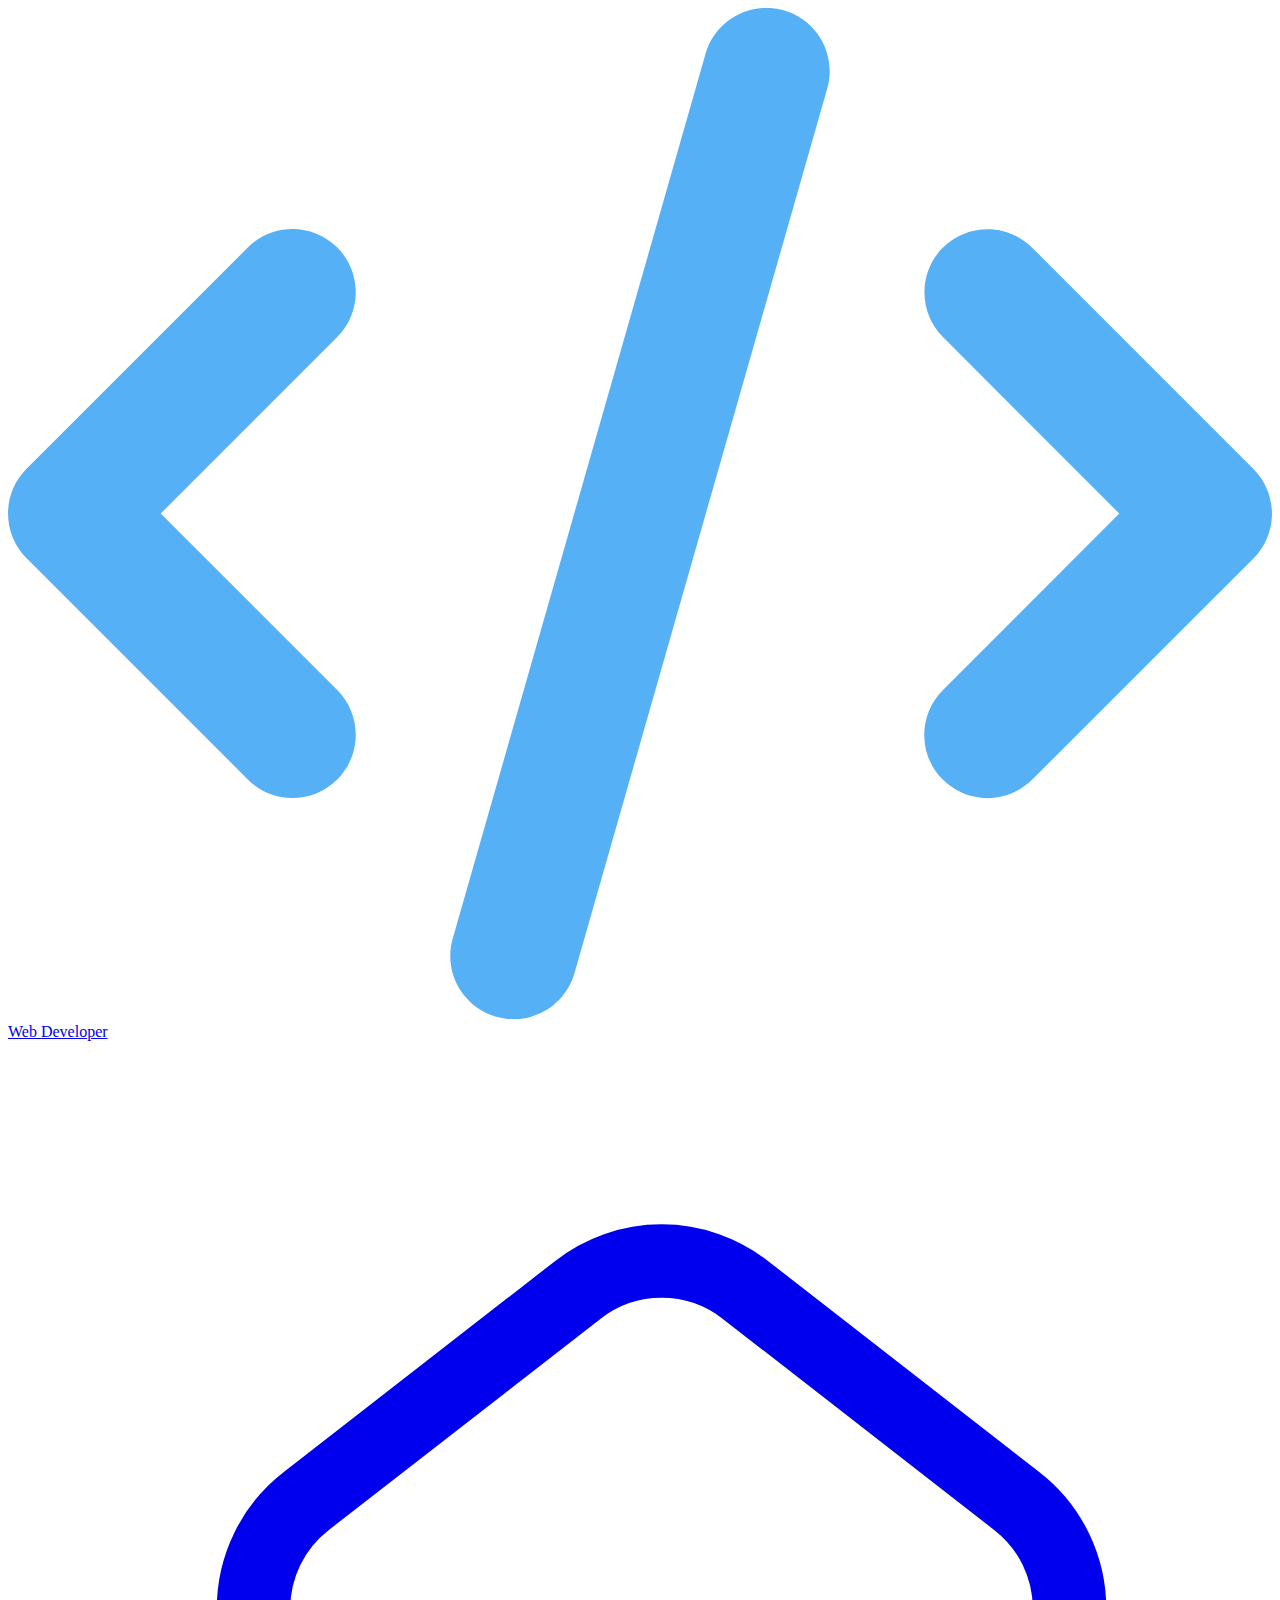
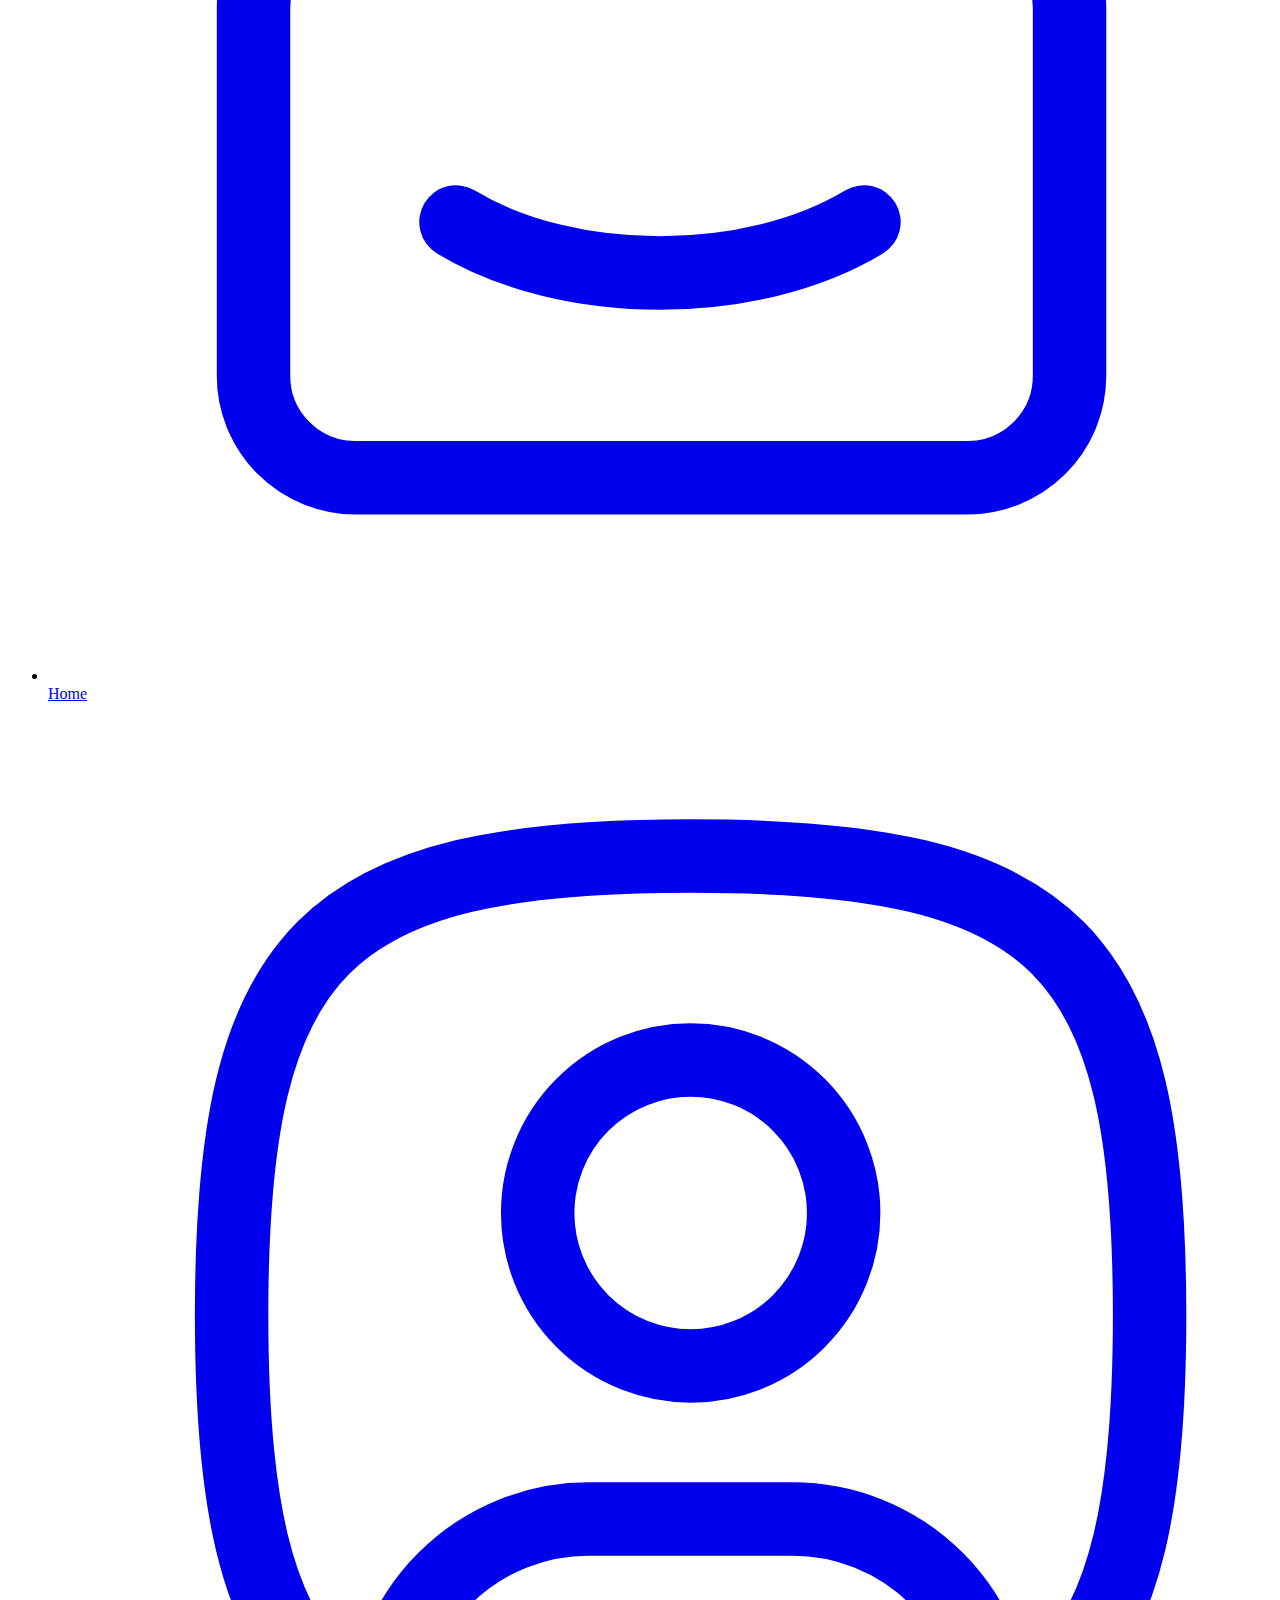
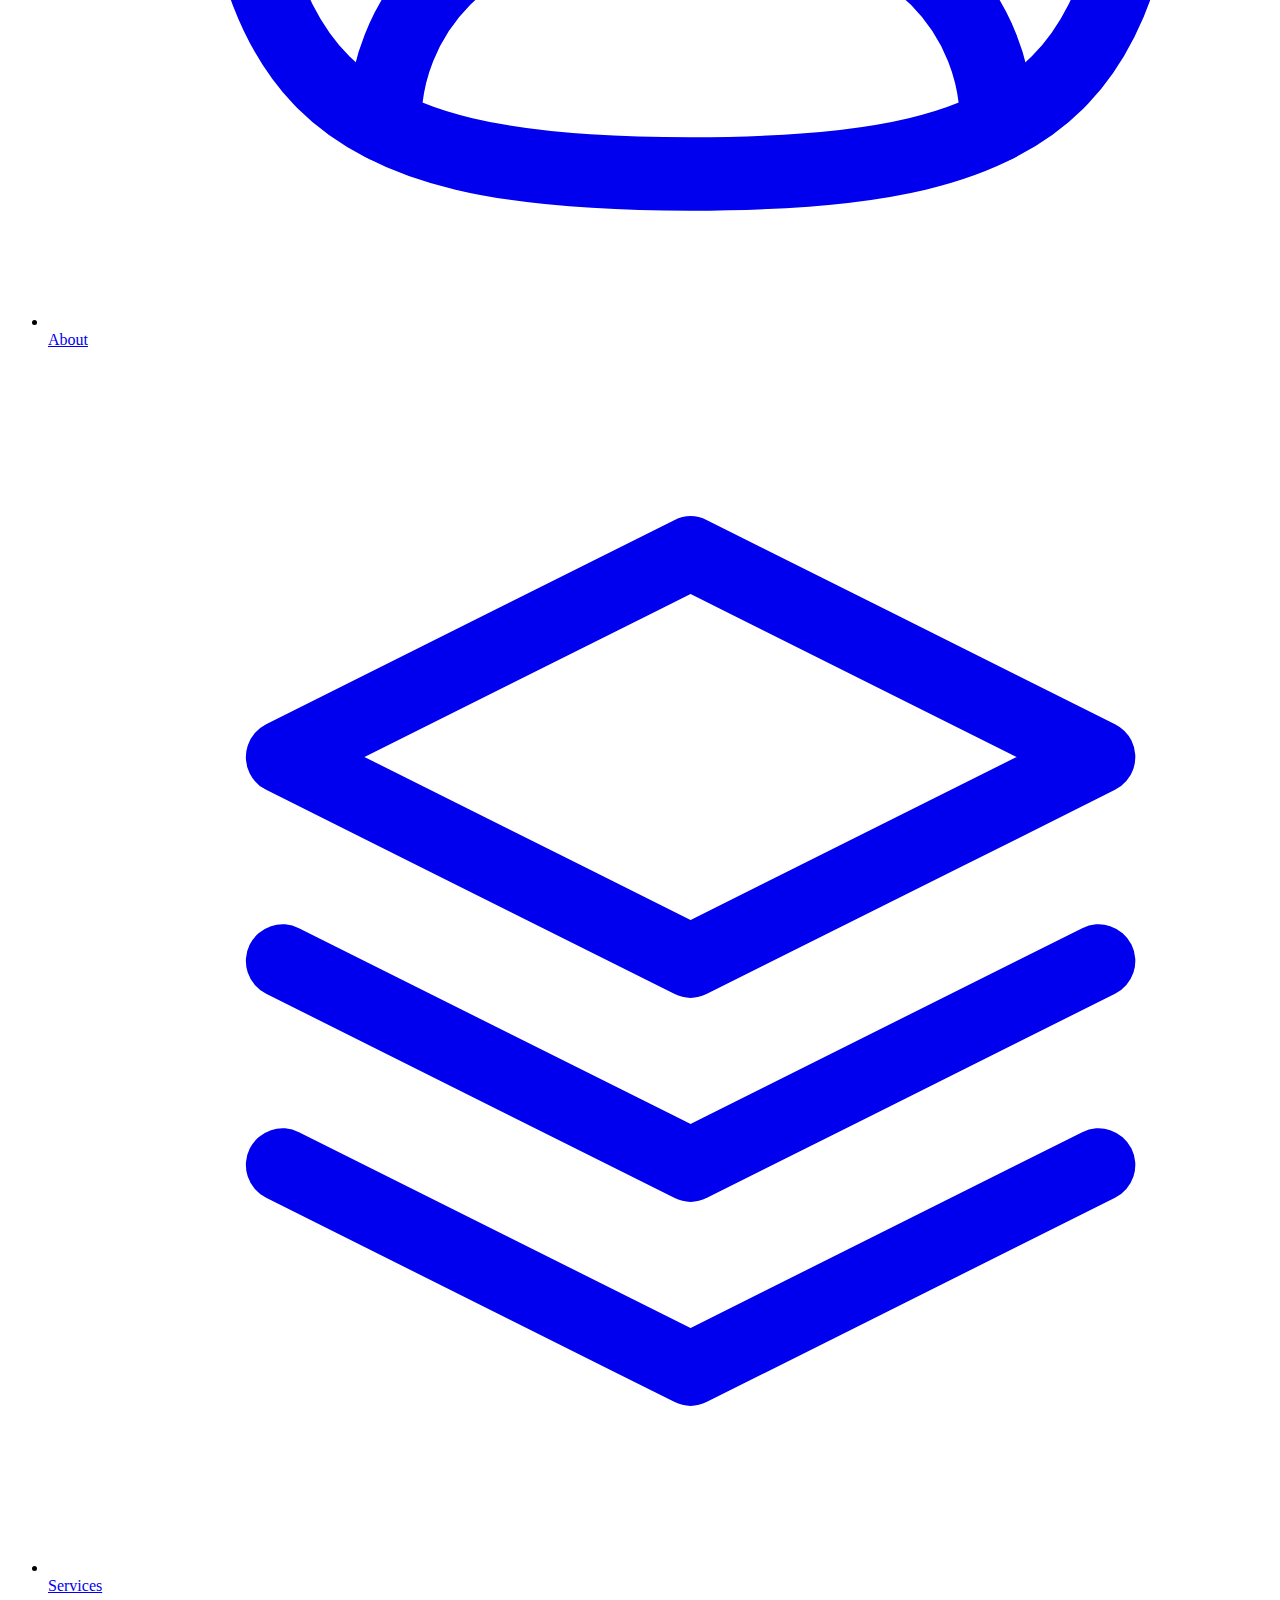
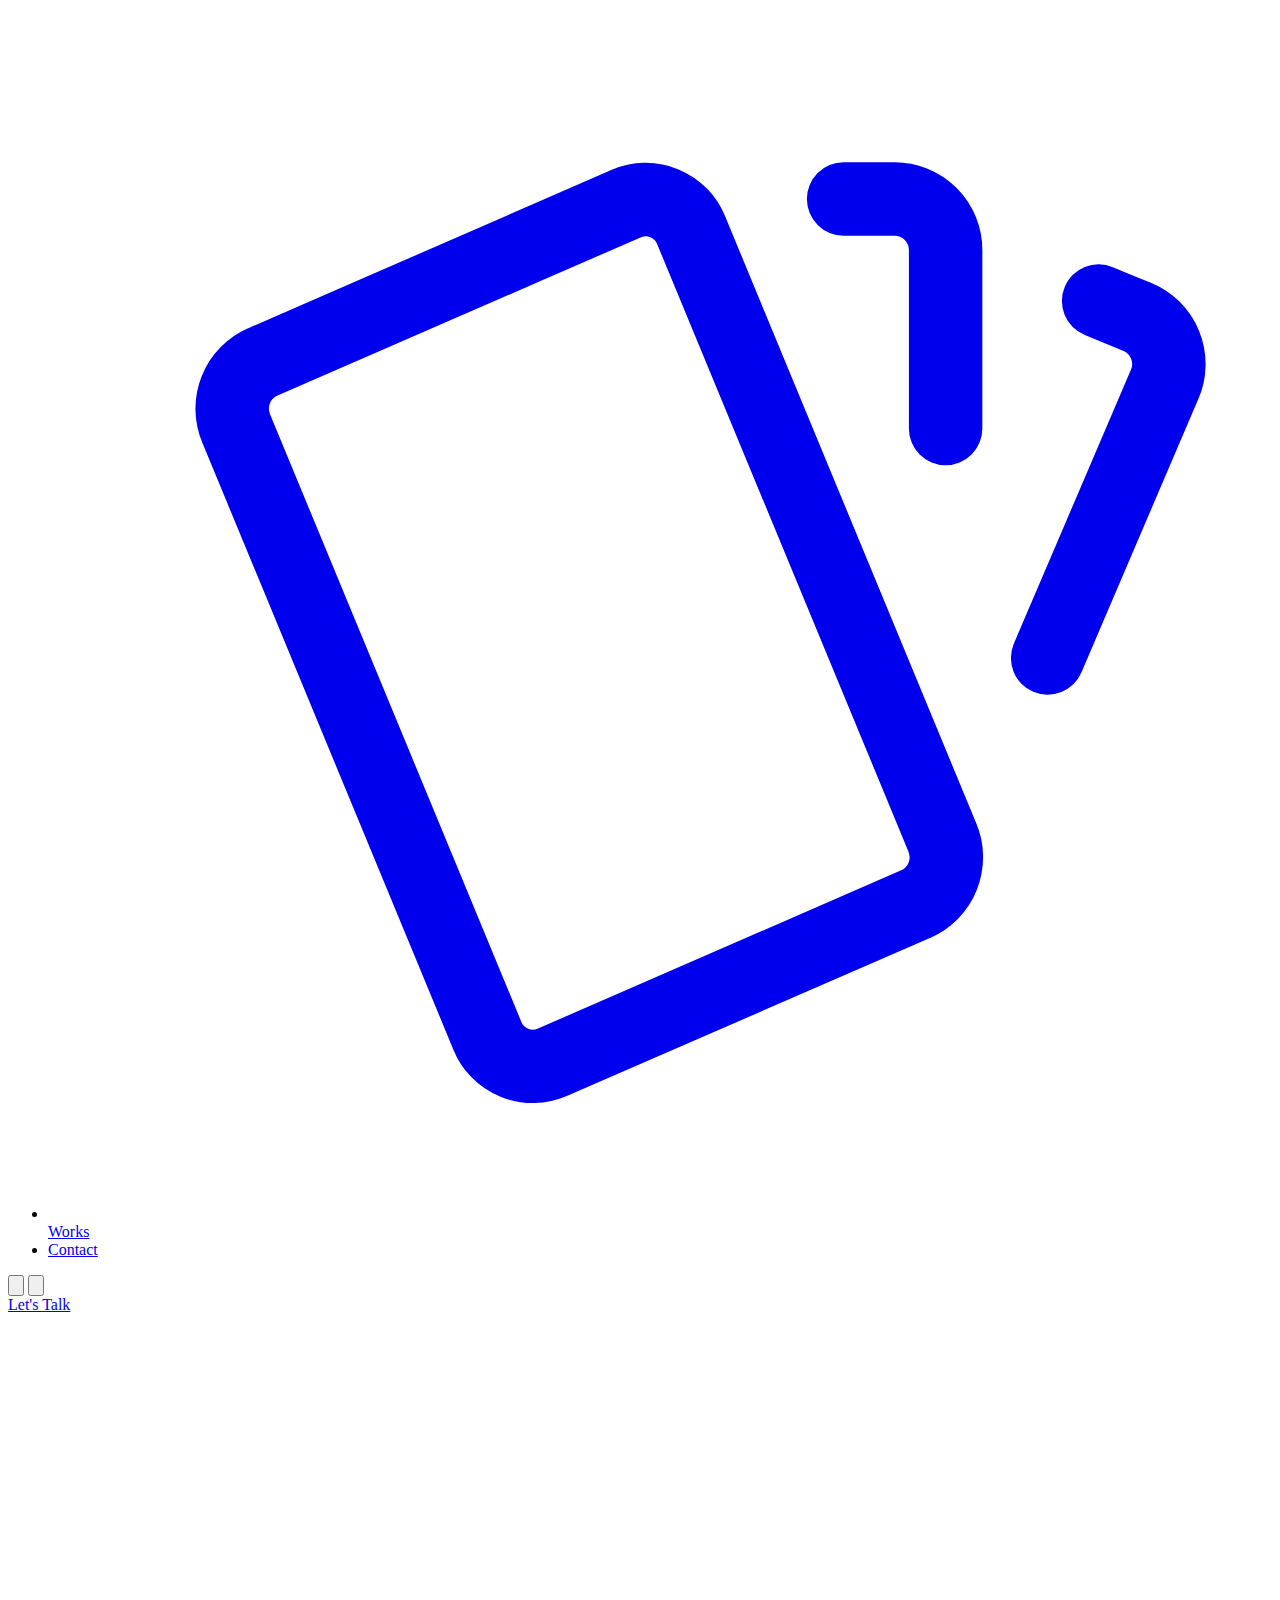
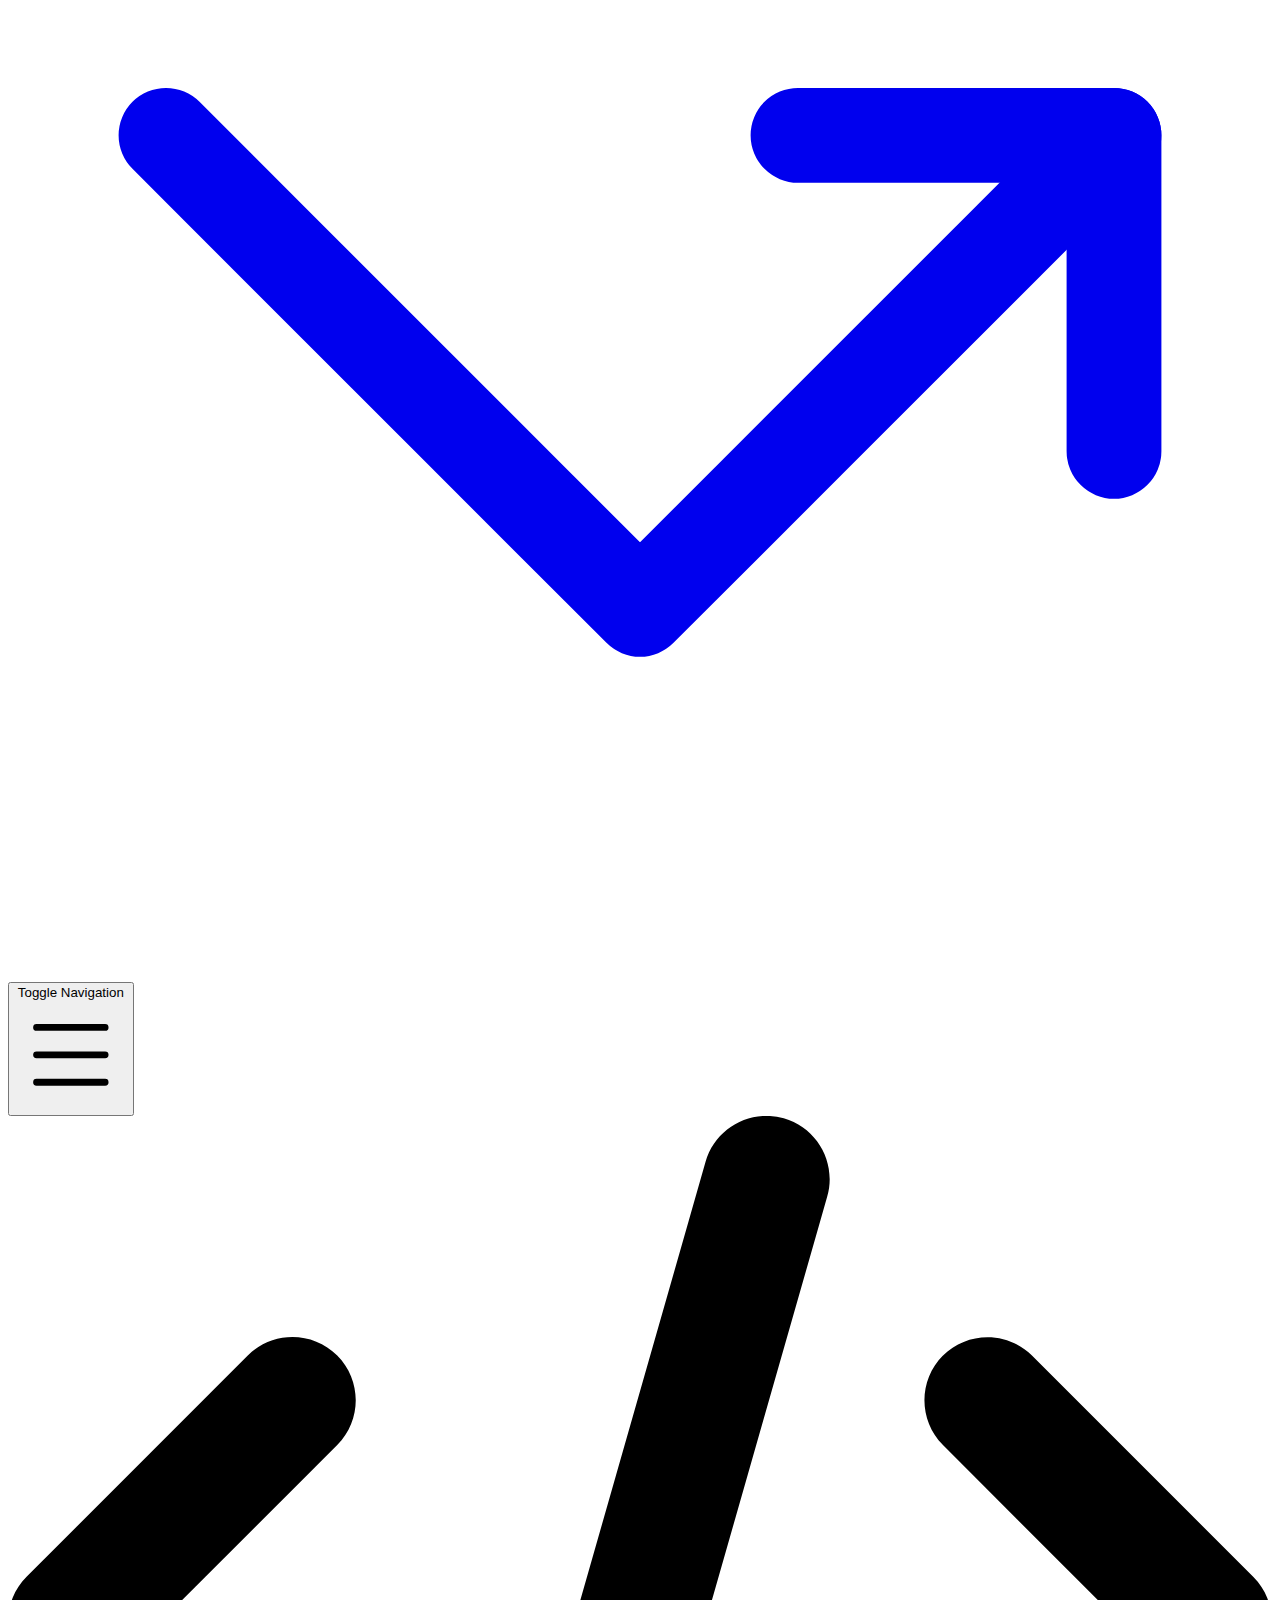
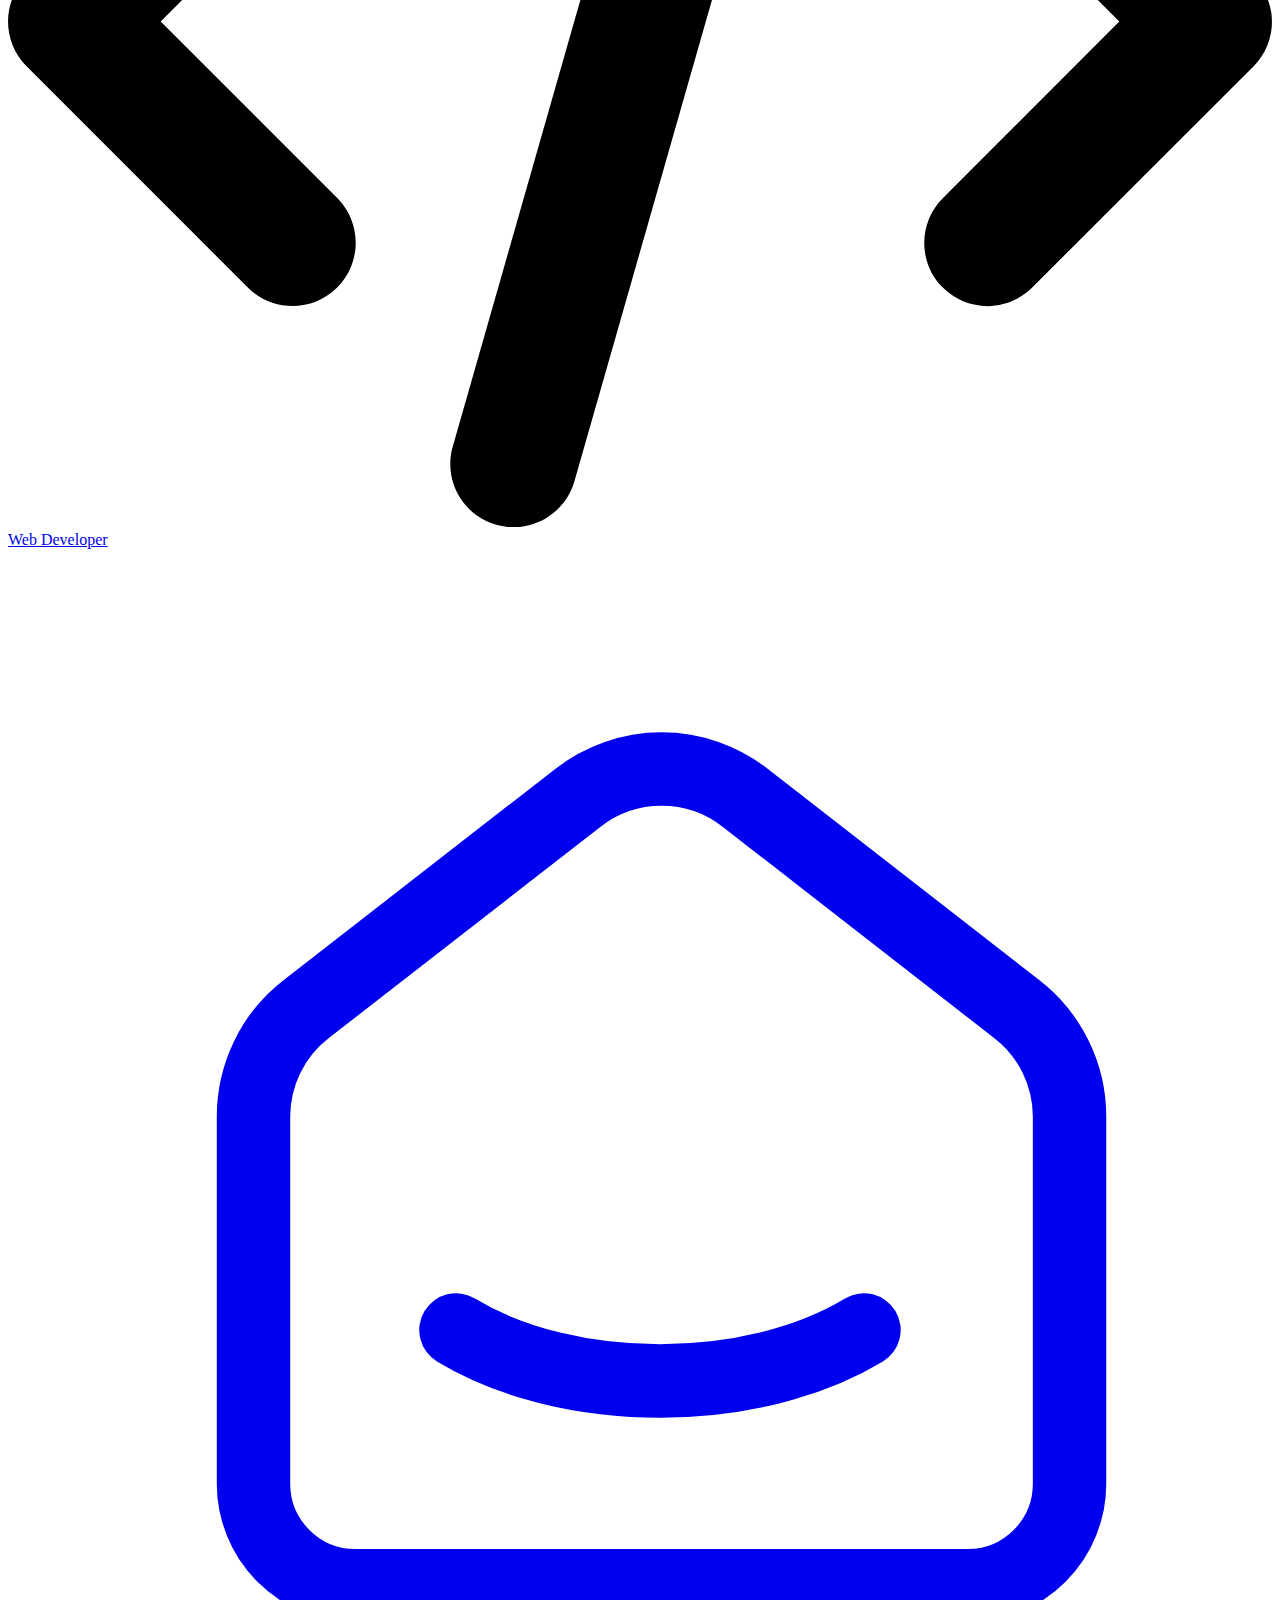
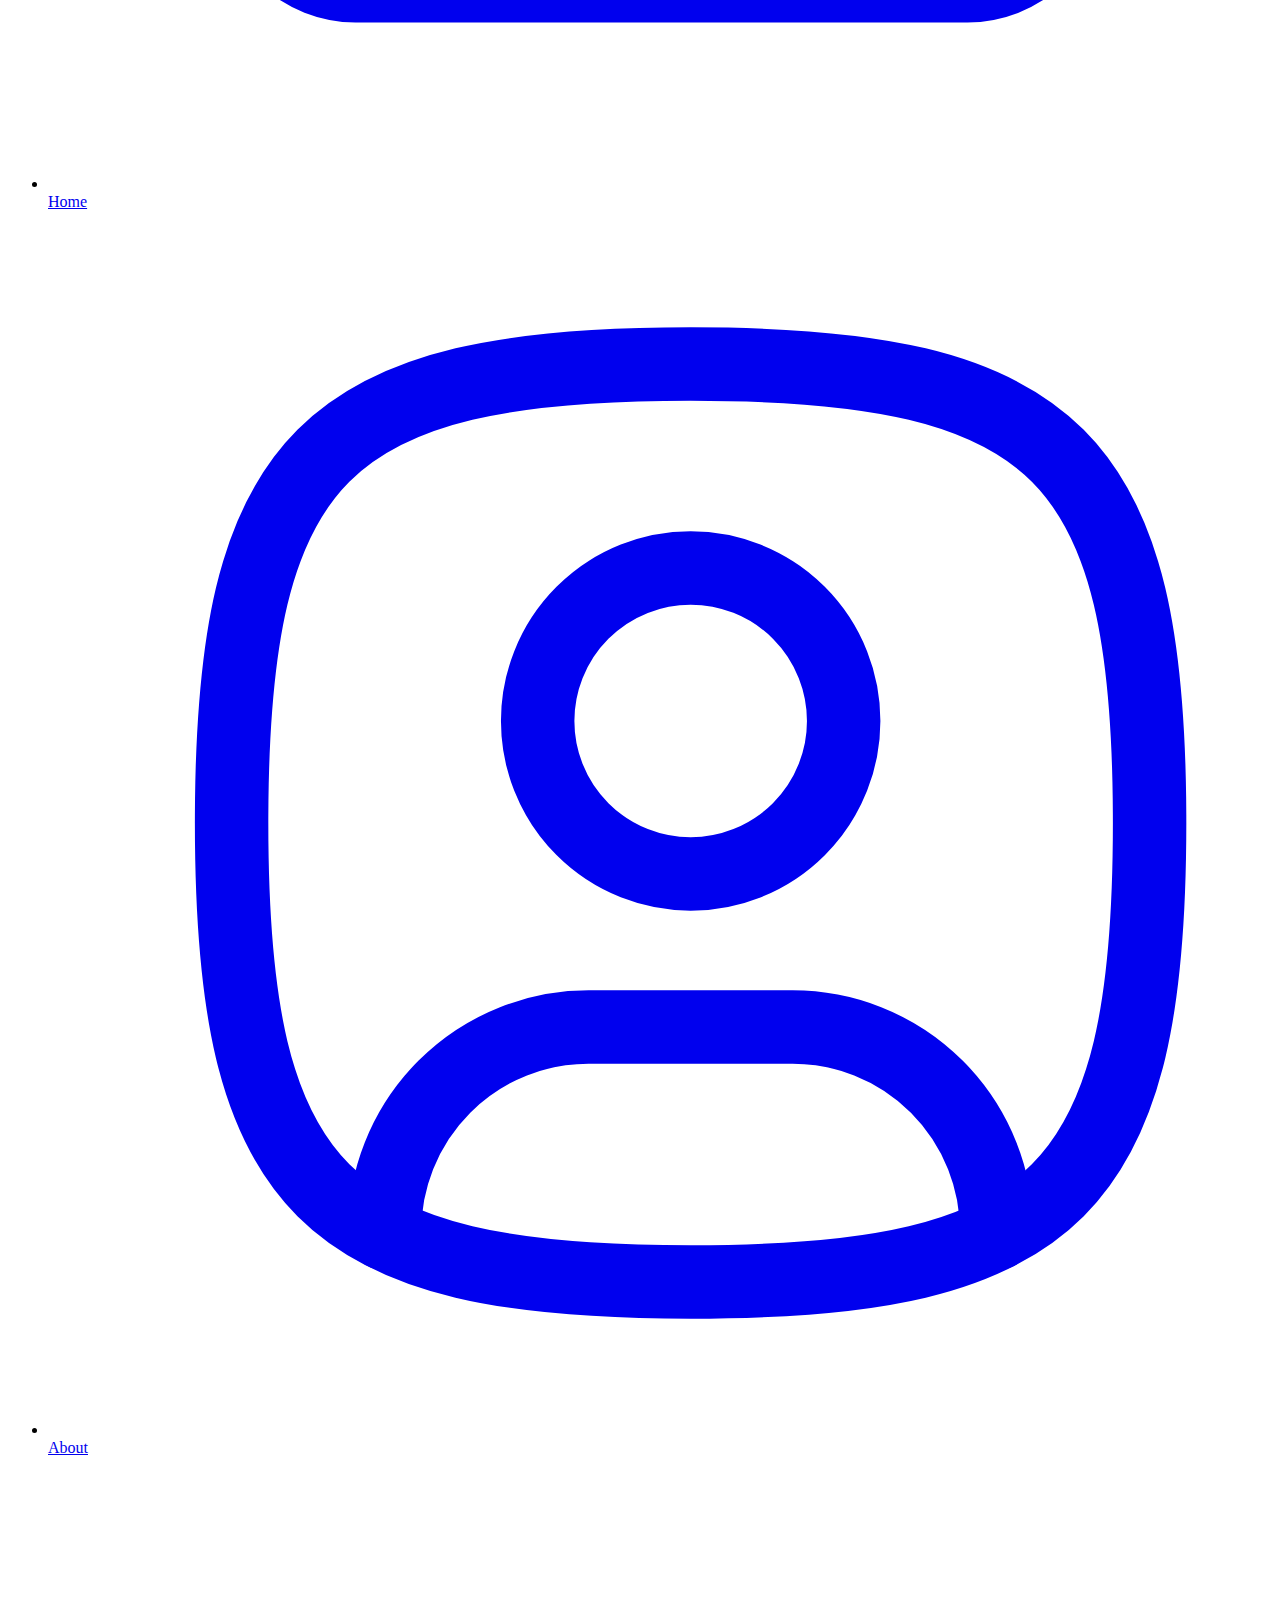
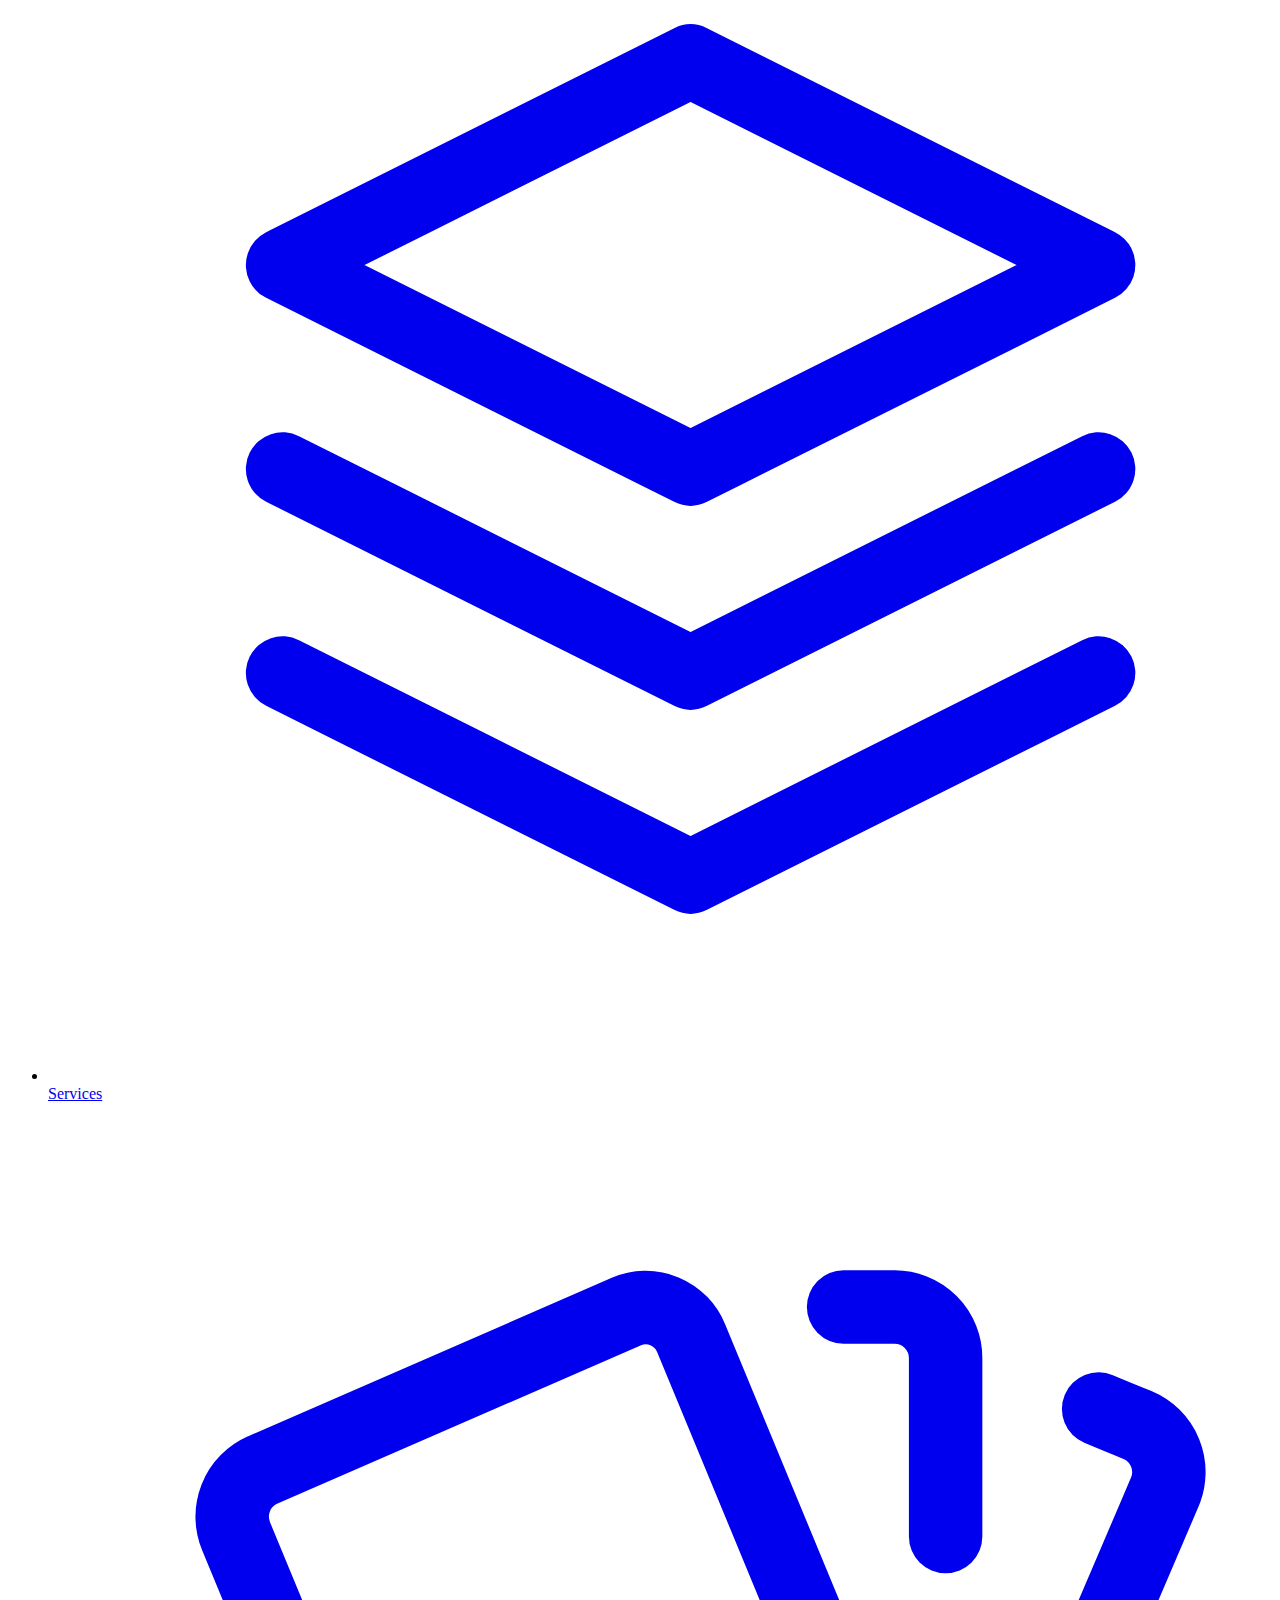
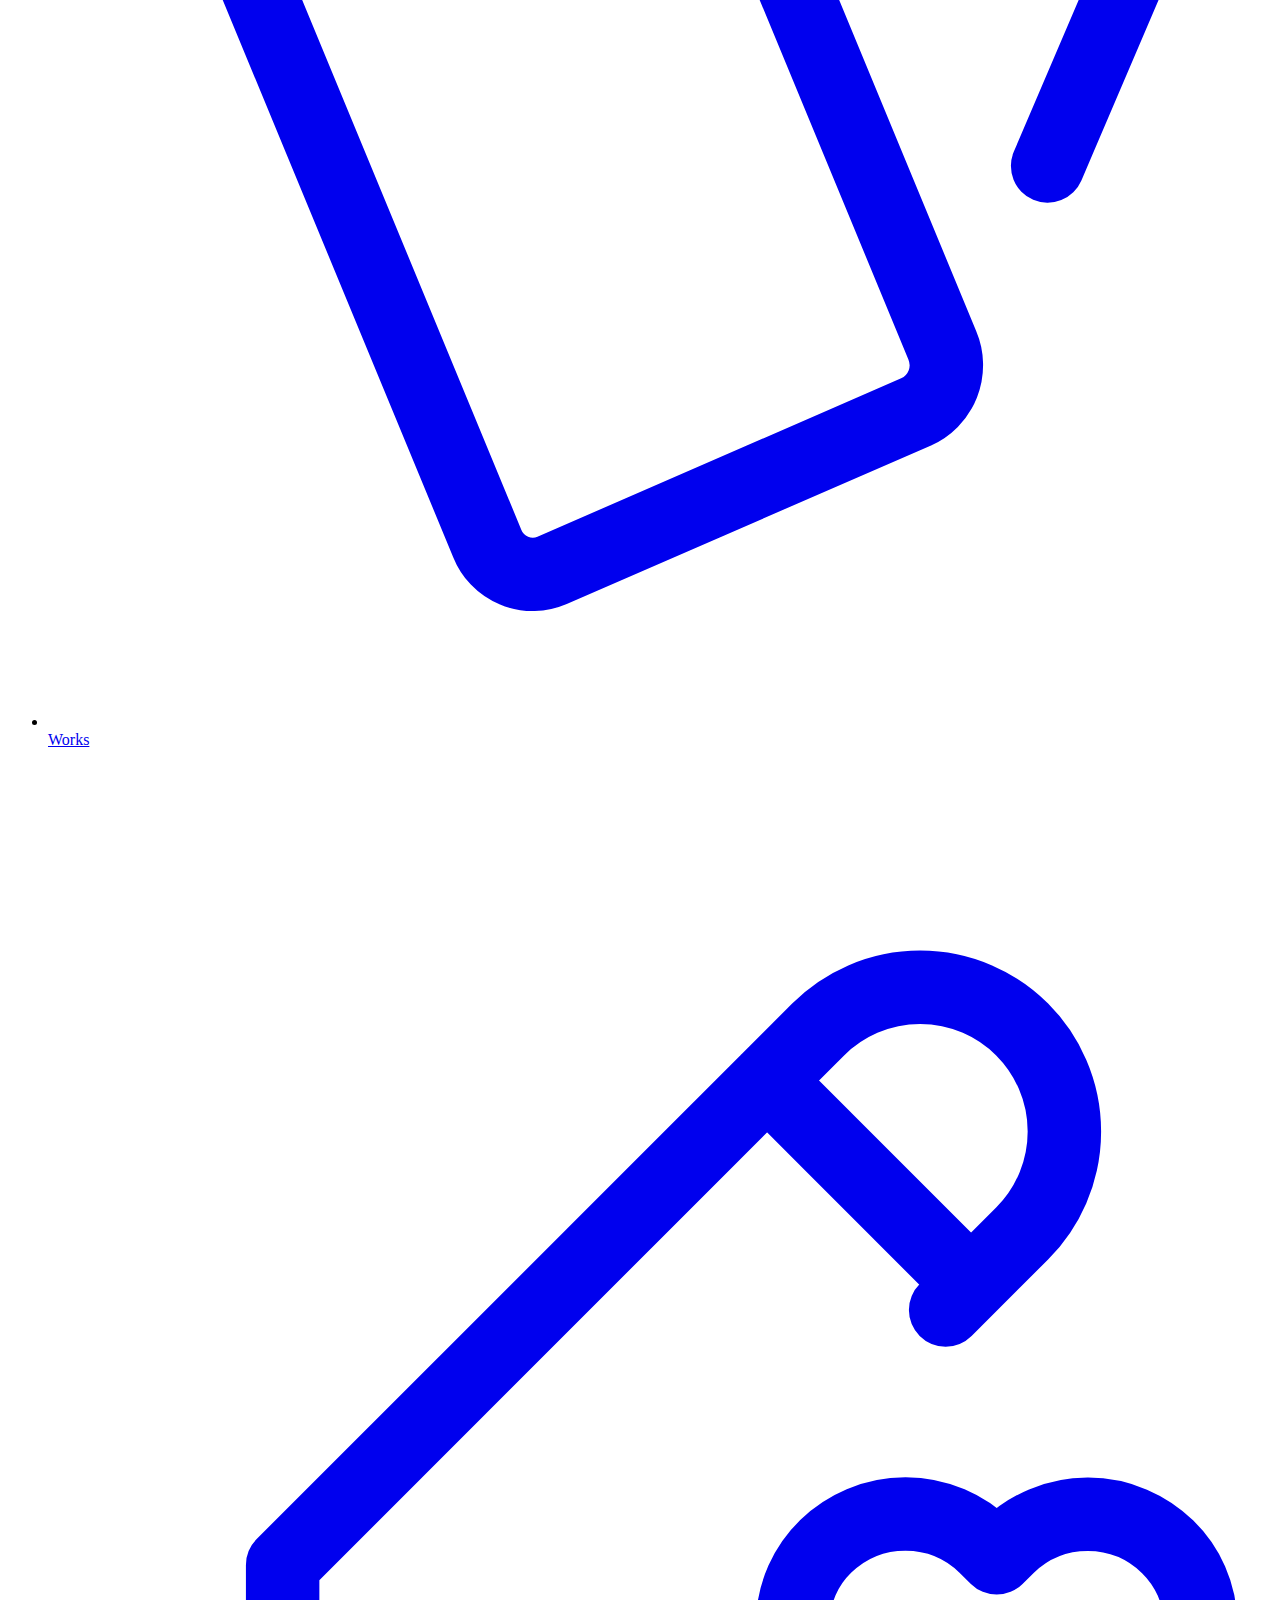
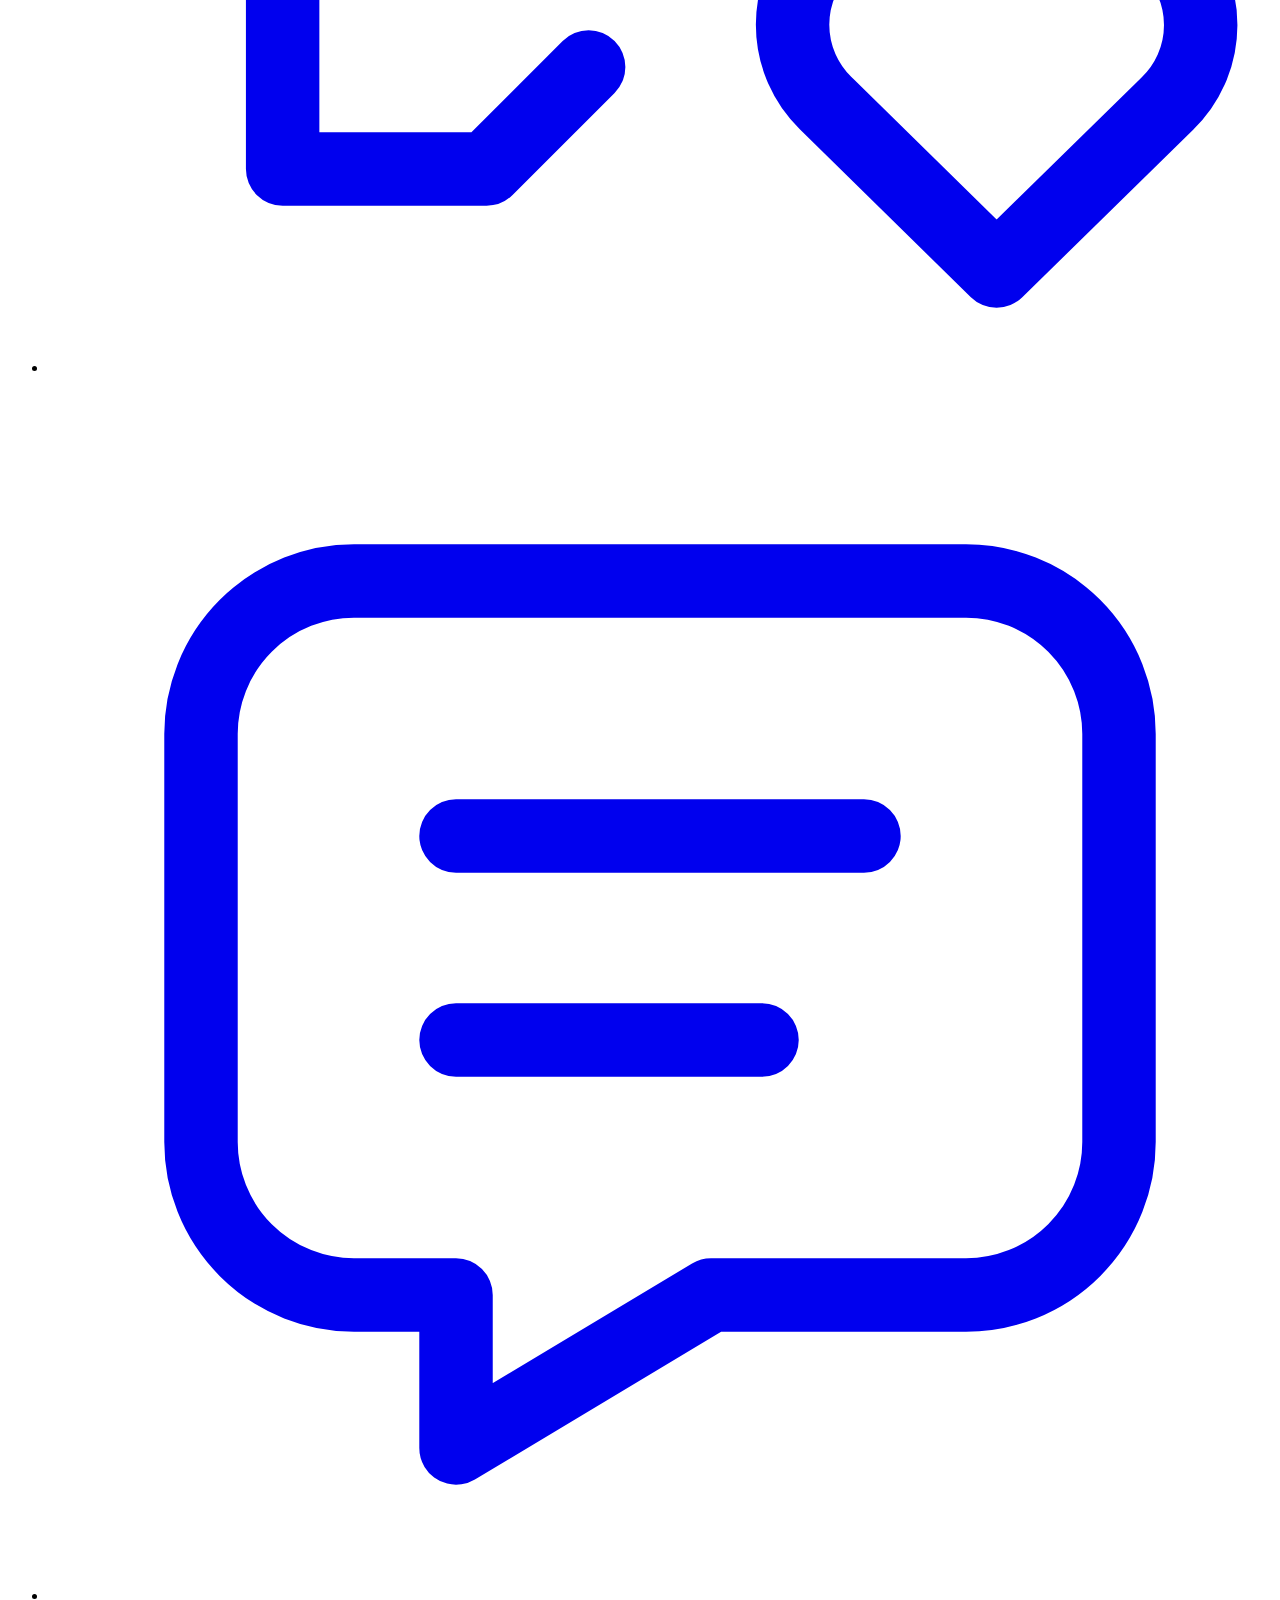
==== commit 700afbbf: "comment" ====
--- a/contact.html
+++ b/contact.html
@@ -87,9 +87,9 @@
                         </li> -->
                         <li class="group/menu-item active">
                             <a href="contact.html" class="group inline-flex items-center gap-2 rounded-lg px-3 py-2 text-center text-base font-medium text-muted transition hover:bg-light hover:text-dark group-[.active]/menu-item:bg-light group-[.active]/menu-item:text-dark dark:hover:bg-dark-2 dark:hover:text-white dark:group-[.active]/menu-item:bg-dark-2 dark:group-[.active]/menu-item:text-white">
-                                <svg xmlns="http://www.w3.org/2000/svg" viewBox="0 0 20 20" fill="none" stroke="currentColor" stroke-linecap="round" stroke-linejoin="round" stroke-width="1.2" class="h-6 w-6 text-[#8991A7] transition group-hover:text-dark group-[.active]/menu-item:text-dark dark:group-hover:text-white dark:group-[.active]/menu-item:text-white">
+                                <!-- <svg xmlns="http://www.w3.org/2000/svg" viewBox="0 0 20 20" fill="none" stroke="currentColor" stroke-linecap="round" stroke-linejoin="round" stroke-width="1.2" class="h-6 w-6 text-[#8991A7] transition group-hover:text-dark group-[.active]/menu-item:text-dark dark:group-hover:text-white dark:group-[.active]/menu-item:text-white">
                                     <path d="M6.667 7.5h6.666m-6.666 3.333h5M15 3.333a2.5 2.5 0 0 1 2.5 2.5V12.5A2.5 2.5 0 0 1 15 15h-4.167l-4.166 2.5V15H5a2.5 2.5 0 0 1-2.5-2.5V5.833a2.5 2.5 0 0 1 2.5-2.5h10Z" />
-                                </svg>
+                                </svg> -->
                                 <span>Contact</span>
                             </a>
                         </li>
